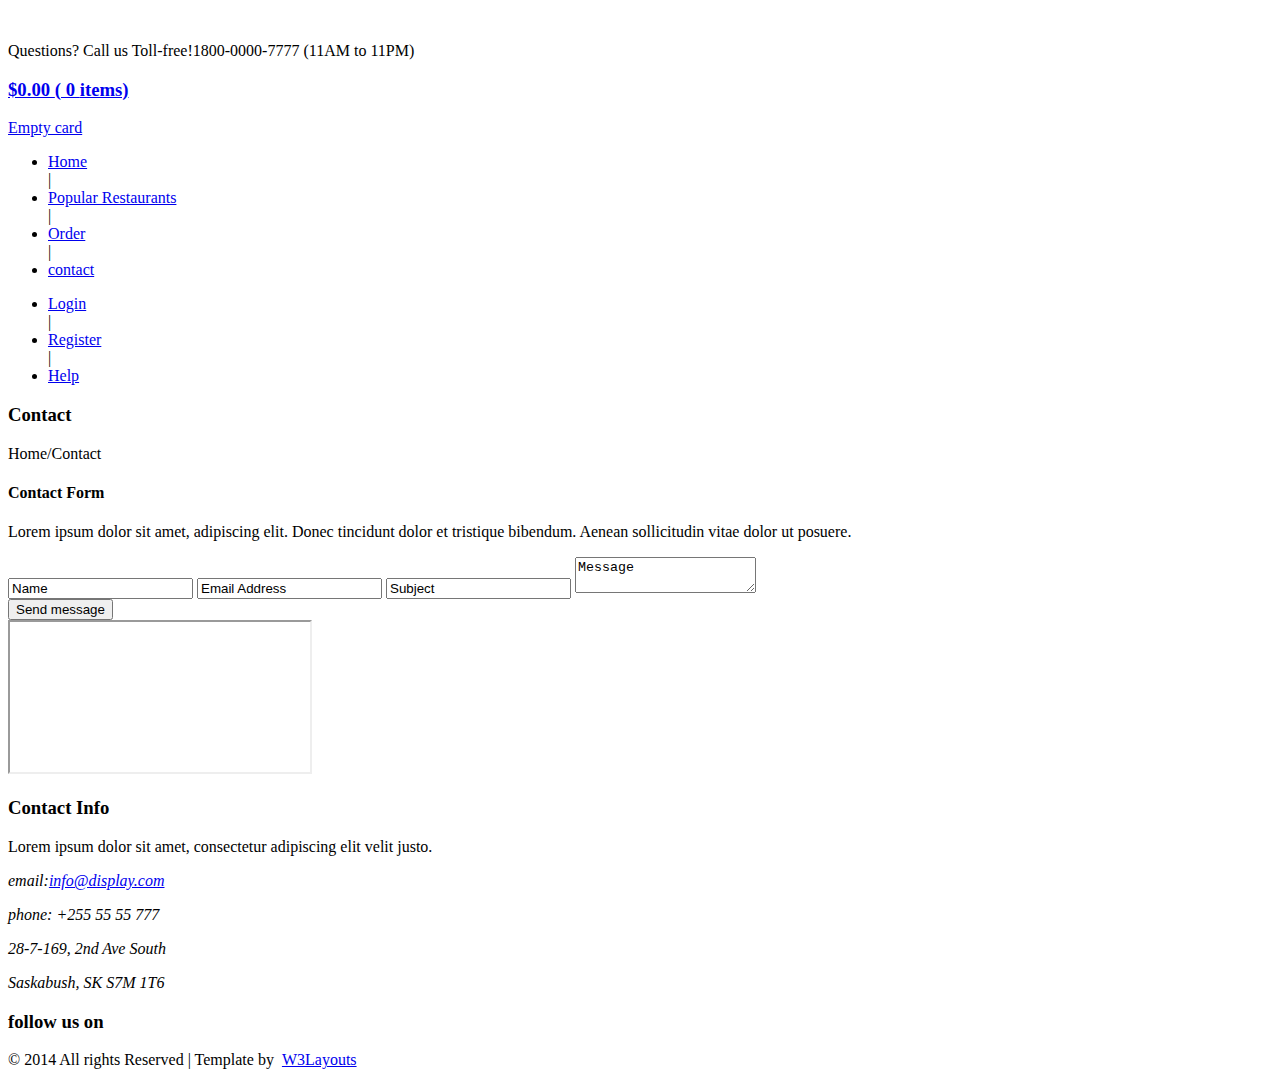
==== templates/contact.html @ 442859c3 "responsive pages" ====
<!--
Author: W3layouts
Author URL: http://w3layouts.com
License: Creative Commons Attribution 3.0 Unported
License URL: http://creativecommons.org/licenses/by/3.0/
-->
<!DOCTYPE html>
<html>
<head>
<title>Food_Template Bootstrap Responsive Website Template | Contact :: w3layouts</title>
<link href="/static/css/bootstrap.css" rel='stylesheet' type='text/css' />
<!-- jQuery (necessary for Bootstrap's JavaScript plugins) -->
<script src="/static/js/jquery.min.js"></script>
<!-- Custom Theme files -->
<link href="/static/css/style.css" rel="stylesheet" type="text/css" media="all" />
<!-- Custom Theme files -->
<meta name="viewport" content="width=device-width, initial-scale=1">
<script type="application/x-javascript"> addEventListener("load", function() { setTimeout(hideURLbar, 0); }, false); function hideURLbar(){ window.scrollTo(0,1); } </script>
<!--webfont-->
<link href='//fonts.googleapis.com/css?family=Source+Sans+Pro:200,300,400,600,700,900,200italic,300italic,400italic,600italic,700italic,900italic' rel='stylesheet' type='text/css'>
<link href='//fonts.googleapis.com/css?family=Lobster+Two:400,400italic,700,700italic' rel='stylesheet' type='text/css'>
<!--Animation-->
<script src="/static/js/wow.min.js"></script>
<link href="/static/css/animate.css" rel='stylesheet' type='text/css' />
<script>
	new WOW().init();
</script>
<script type="text/javascript" src="/static/js/move-top.js"></script>
<script type="text/javascript" src="/static/js/easing.js"></script>
<script type="text/javascript">
			jQuery(document).ready(function($) {
				$(".scroll").click(function(event){
					event.preventDefault();
					$('html,body').animate({scrollTop:$(this.hash).offset().top},1200);
				});
			});
		</script>
<script src="/static/js/simpleCart.min.js"> </script>
</head>
<body>
    <!-- header-section-starts -->
	<div class="header">
		<div class="container">
			<div class="top-header">
				<div class="logo">
					<a href="index"><img src="/static/images/logo.png" class="img-responsive" alt="" /></a>
				</div>
				<div class="queries">
					<p>Questions? Call us Toll-free!<span>1800-0000-7777 </span><label>(11AM to 11PM)</label></p>
				</div>
				<div class="header-right">
						<div class="cart box_1">
							<a href="checkout">
								<h3> <span class="simpleCart_total"> $0.00 </span> (<span id="simpleCart_quantity" class="simpleCart_quantity"> 0 </span> items)<img src="/static/images/bag.png" alt=""></h3>
							</a>
							<p><a href="javascript:;" class="simpleCart_empty">Empty card</a></p>
							<div class="clearfix"> </div>
						</div>
					</div>
				<div class="clearfix"></div>
			</div>
		</div>
			<div class="menu-bar">
			<div class="container">
				<div class="top-menu">
					<ul>
						<li><a href="index">Home</a></li>|
						<li><a href="restaurants">Popular Restaurants</a></li>|
						<li><a href="order">Order</a></li>|
						<li class="active"><a href="#contact" class="scroll">contact</a></li>
						<div class="clearfix"></div>
					</ul>
				</div>
				<div class="login-section">
					<ul>
						<li><a href="login">Login</a>  </li> |
						<li><a href="register">Register</a> </li> |
						<li><a href="#">Help</a></li>
						<div class="clearfix"></div>
					</ul>
				</div>
				<div class="clearfix"></div>
			</div>
		</div>
	<!-- header-section-ends -->
	<div class="contact-section-page">
		<div class="contact-head">
		    <div class="container">
				<h3>Contact</h3>
				<p>Home/Contact</p>
			</div>
		</div>
		<div class="contact_top">
			 		<div class="container">
			 			<div class="col-md-6 contact_left wow fadeInRight" data-wow-delay="0.4s">
			 				<h4>Contact Form</h4>
			 				<p>Lorem ipsum dolor sit amet, adipiscing elit. Donec tincidunt dolor et tristique bibendum. Aenean sollicitudin vitae dolor ut posuere.</p>
							  <form>
								 <div class="form_details">
					                 <input type="text" class="text" value="Name" onfocus="this.value = '';" onblur="if (this.value == '') {this.value = 'Name';}">
									 <input type="text" class="text" value="Email Address" onfocus="this.value = '';" onblur="if (this.value == '') {this.value = 'Email Address';}">
									 <input type="text" class="text" value="Subject" onfocus="this.value = '';" onblur="if (this.value == '') {this.value = 'Subject';}">
									 <textarea value="Message" onfocus="this.value = '';" onblur="if (this.value == '') {this.value = 'Message';}">Message</textarea>
									 <div class="clearfix"> </div>
									 <div class="sub-button wow swing animated" data-wow-delay= "0.4s">
									 	<input name="submit" type="submit" value="Send message">
									 </div>
						          </div>
						       </form>
					        </div>
					        <div class="col-md-6 company-right wow fadeInLeft" data-wow-delay="0.4s">
					        	<div class="contact-map">
			<iframe src="https://www.google.com/maps/embed?pb=!1m18!1m12!1m3!1d1578265.0941403757!2d-98.9828708842255!3d39.41170802696131!2m3!1f0!2f0!3f0!3m2!1i1024!2i768!4f13.1!3m3!1m2!1s0x54eab584e432360b%3A0x1c3bb99243deb742!2sUnited+States!5e0!3m2!1sen!2sin!4v1407515822047"> </iframe>
		</div>

	  <div class="company-right">
					        	<div class="company_ad">
							     		<h3>Contact Info</h3>
							     		<span>Lorem ipsum dolor sit amet, consectetur adipiscing elit velit justo.</span>
			      						<address>
											 <p>email:<a href="mailto:info@example.com">info@display.com</a></p>
											 <p>phone:  +255 55 55 777</p>
									   		<p>28-7-169, 2nd Ave South</p>
									   		<p>Saskabush, SK   S7M 1T6</p>

							   			</address>
							   		</div>
									</div>
									<div class="follow-us">
										<h3>follow us on</h3>
										<a href="#"><i class="facebook"></i></a>
										<a href="#"><i class="twitter"></i></a>
										<a href="#"><i class="google-pluse"></i></a>
									</div>


							 </div>
						</div>
					</div>

	</div>
	<!-- footer-section-starts -->
	<div class="footer">
		<div class="container">
			<p class="wow fadeInLeft" data-wow-delay="0.4s">&copy; 2014  All rights  Reserved | Template by &nbsp;<a href="http://w3layouts.com" target="target_blank">W3Layouts</a></p>
		</div>
	</div>
	<!-- footer-section-ends -->
	  <script type="text/javascript">
						$(document).ready(function() {
							/*
							var defaults = {
					  			containerID: 'toTop', // fading element id
								containerHoverID: 'toTopHover', // fading element hover id
								scrollSpeed: 1200,
								easingType: 'linear'
					 		};
							*/

							$().UItoTop({ easingType: 'easeOutQuart' });

						});
					</script>
				<a href="#" id="toTop" style="display: block;"> <span id="toTopHover" style="opacity: 1;"> </span></a>

</body>
</html>
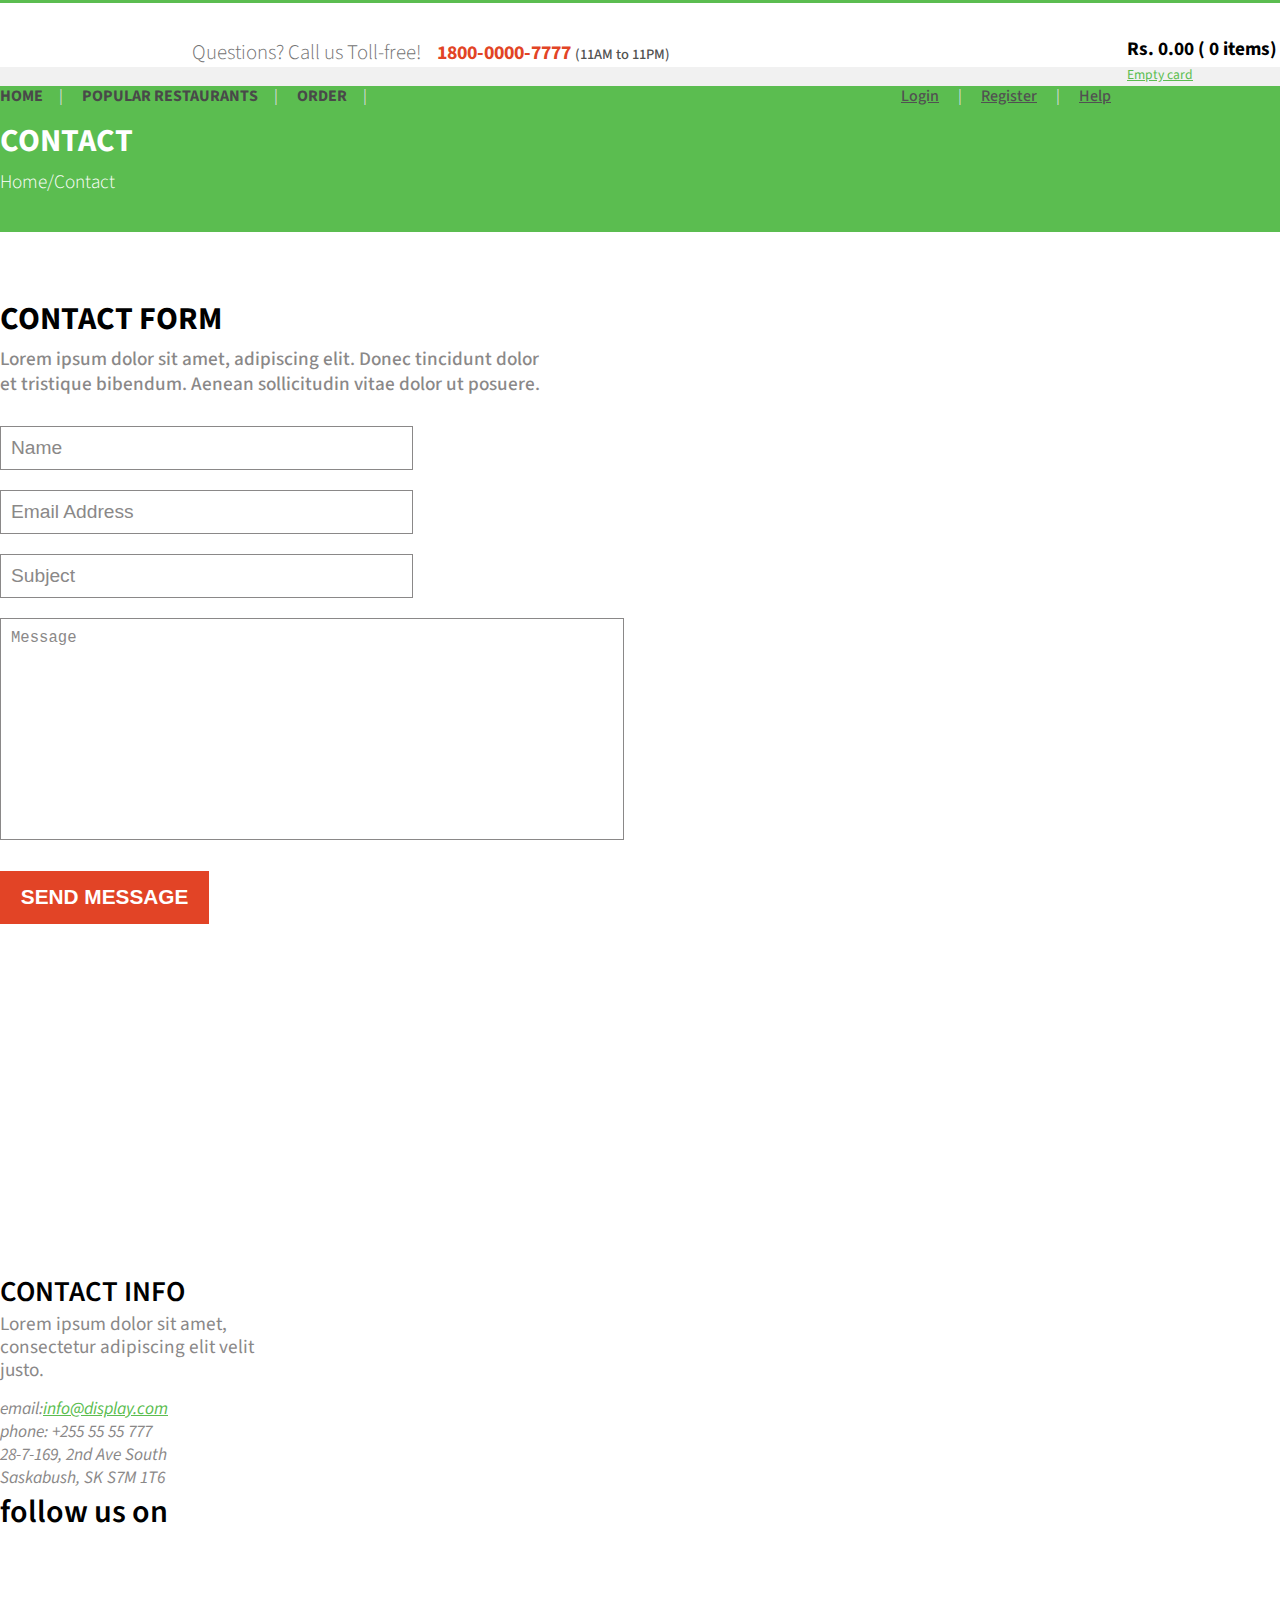
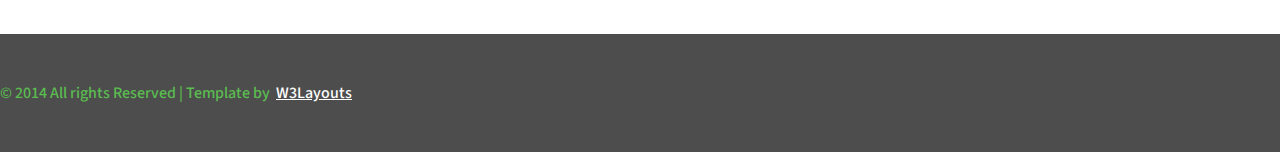
==== commit 6cd578ef: "Pre Final" ====
--- a/templates/contact.html
+++ b/templates/contact.html
@@ -35,7 +35,7 @@
 				});
 			});
 		</script>
-<script src="/static/js/simpleCart.min.js"> </script>
+<script src="/static/js/cookie.js"></script>
 </head>
 <body>
     <!-- header-section-starts -->
@@ -50,10 +50,24 @@
 				</div>
 				<div class="header-right">
 						<div class="cart box_1">
-							<a href="checkout">
-								<h3> <span class="simpleCart_total"> $0.00 </span> (<span id="simpleCart_quantity" class="simpleCart_quantity"> 0 </span> items)<img src="/static/images/bag.png" alt=""></h3>
+							<a href="/checkout">
+								<h3> Rs.<span class="simpleCart_total" id="simpleCart_total">
+									<script>
+										if(getCookie('totalAmnt') == '')
+											document.write("0.00");
+										else
+											document.write(getCookie('totalAmnt'));
+									</script>
+								</span> (<span id="simpleCart_quantity" class="simpleCart_quantity"> 
+										<script>
+										if(getCookie('orderList') == '')
+											document.write("0");
+										else
+											document.write($.parseJSON(getCookie('totalAmnt')).length);
+									</script>
+								 </span> items)<img src="/static/images/bag.png" alt=""></h3>
 							</a>
-							<p><a href="javascript:;" class="simpleCart_empty">Empty card</a></p>
+							<p><a href="javascript:emptyCart()" class="simpleCart_empty">Empty card</a></p>
 							<div class="clearfix"> </div>
 						</div>
 					</div>
--- a/static/css/style.css
+++ b/static/css/style.css
@@ -0,0 +1,4127 @@
+/*--
+Author: W3layouts
+Author URL: http://w3layouts.com
+License: Creative Commons Attribution 3.0 Unported
+License URL: http://creativecommons.org/licenses/by/3.0/
+--*/
+body{
+	padding:0;
+	margin:0;
+	font-family: 'Source Sans Pro', sans-serif;
+}
+body a{
+    transition:0.5s all;
+	-webkit-transition:0.5s all;
+	-moz-transition:0.5s all;
+	-o-transition:0.5s all;
+	-ms-transition:0.5s all;
+}
+input[type="button"],input[type="submit"]{
+	transition:0.5s all;
+	-webkit-transition:0.5s all;
+	-moz-transition:0.5s all;
+	-o-transition:0.5s all;
+	-ms-transition:0.5s all;
+}
+h1,h2,h3,h4,h5,h6{
+	margin:0;			   
+}	
+p{
+	margin:0;
+}
+ul{
+	margin:0;
+	padding:0;
+}
+label{
+	margin:0;
+}
+.header {
+	border-top: 3px solid #5BBD50;
+}
+.top-header{
+	padding:2em 0;
+}
+.logo{
+	float:left;
+}
+.queries{
+	float:left;
+	margin-left:15%;
+}
+.header-right li {
+  display: block;
+}
+.header-right li a {
+  text-decoration: none;
+  color: #fff;
+  font-size: 1.1em;
+  background:#D96B66;
+  padding: 0.4em 2em;
+  border-radius: 3px;
+    -webkit-border-radius: 3px;
+  -moz-border-radius: 3px;
+  -o-border-radius: 3px;
+  -ms-border-radius: 3px;
+  display:block;
+}
+.header-right li a:hover{
+  color: #fff;
+  background: #5fa022;
+}
+.header-right {
+  float: right;
+  vertical-align: middle;
+}
+.queries p{
+	color:#727272;
+	font-size:1.3em;
+	font-weight:300;
+	margin-top: 3px;
+}
+.box_1 h3 {
+	color: #000;
+	font-size: 1.2em;
+	margin-bottom: 0;
+	float: left;
+}
+.box_1 h3 img {
+	margin-left: 3px;
+}
+a.simpleCart_empty {
+	font-size: 0.85em;
+	color: #5BBD50;
+}
+.queries p span{
+	color:#E24425;
+	margin-left:0.8em;
+	font-weight:700;
+	font-size:0.95em;
+}
+.queries p label{
+	font-size:0.7em;
+	color:#515151;
+	font-weight:500;
+}
+.top-menu{
+	float:left;
+	color:#D9D9D9;
+}
+.login-section{
+	float:right;
+	color:#D9D9D9;
+}
+.top-menu ul li{
+	display:inline-block;
+	margin: 0 16px;
+}
+.top-menu ul li:first-child {
+	margin-left: 0;
+}
+.top-menu ul li a{
+	text-decoration:none;
+	margin:0.5em 0;
+	display:block;
+	color: #494949;
+	font-size:16px;
+	font-weight:700;
+	text-transform:uppercase;
+}
+.top-menu ul li.active a{
+	color:#5BBD50;
+}
+.top-menu ul li a:hover{
+	color:#5BBD50;
+}
+.login-section ul li{
+	display:inline-block;
+	margin: 0 16px;
+}
+.login-section ul li a{
+	margin:0.5em 0;
+	display:block;
+	color: #515151;
+	font-size:16px;
+	font-weight:500;
+}
+.login-section ul li a.active {
+	color:#5BBD50;
+}
+.login-section ul li a:hover{
+	color:#E24425;
+}
+.menu-bar{
+	background:#F1F1F1;
+	padding:0.6em 0;
+}
+.banner{
+	background: url("../images/banner.jpg") no-repeat;
+	min-height: 450px;
+	background-size: cover;
+	position: relative;
+}
+.banner-info-head h1{
+	color:#FFFFFF;
+	font-size:3em;
+	font-weight:100;
+}
+.srch{
+	margin:16px 18px;
+}
+.srch button{
+	cursor:pointer;
+	background:url('../images/img-sprite.png') no-repeat 0px -69px;
+	width:75px;
+	height:45px;
+	display:block;
+	border: none;
+	outline: none;
+	position: absolute;
+	bottom: 0;
+	right: 4%;
+}
+.main-search{
+	position:absolute;
+	bottom: -29%;
+    left: 69%;
+	display:block;
+	z-index:100;
+	background: #515151;
+	width:27%;
+	height:60px;
+	padding: 1% 1% 6% 1%;
+}
+.main-search:after {
+	content: '';
+	position: absolute;
+	left: 262px;
+	top:-10px;
+	border-left: 10px solid rgba(0, 0, 0, 0);
+	border-right: 10px solid rgba(0, 0, 0, 0);
+	border-bottom: 10px solid #515151;
+}
+.main-search form{
+	position:relative;
+	background:#fff;
+}
+.main-search input[type="text"],.main-search input[type="submit"]{
+	display:inline-block;
+	border:none;
+	color:#5d5d5d;
+	outline:none;
+	width:inherit;
+	padding:inherit;
+	font-size:14px;
+	margin:inherit;
+	-webkit-appearance: none;
+	margin:0;
+}
+.main-search input[type="text"]{
+	background:none;
+	padding:10px;
+	width:75%;
+}
+.main-search input[type="text"]:focus{
+	color:#5d5d5d;
+}
+.main-search input[type="submit"]{
+	position: absolute;
+	top:6px;
+	right:6px;
+	background:url('../images/img-sprite.png') no-repeat -365px -40px;
+	height: 25px;
+	width: 25px;
+	cursor:pointer;
+}
+.close{
+	position:absolute;
+	bottom:6px;
+	right: 265px;
+	color:#fff;
+	padding: 0px 20px 0px 0px;
+	cursor:pointer;
+}
+.line {
+	background: url(../images/line.png) no-repeat 66px 21px;
+	margin:0.5em 0 3.5em 0;
+}
+.line h2{
+    color:#FFFFFF;
+	font-family: 'Lobster Two', cursive;
+	font-size:2.6em;
+	font-weight:500;
+}
+.banner-info{
+	padding-top:8em;
+	position: relative;
+}
+.form-list ul li{
+	display:inline-block;
+	width: 30%;
+}
+.form-list input.text{
+	width:92%;
+	padding:0.6em 0.5em;
+	border:none;
+	outline:none;
+	color:#C0C0C0;
+	font-weight:400;
+	margin-top: 7px;
+	font-size:16px;
+	border-radius:5px;
+	-webkit-border-radius: 5px;
+	-moz-border-radius: 5px;
+	-o-border-radius: 5px;
+}
+.form-list span{
+	color:#FFFFFF;
+	font-size:19px;
+	font-weight:700;
+	display:block;
+}
+.ordering-section{
+	padding:4em 0;
+}
+.ordering-section-head h3{
+	color: #515151;
+	font-family: 'Lobster Two', cursive;
+	font-size: 2.6em;
+	font-weight: 500;
+}
+.dotted-line h4{
+	color:#E24425;
+	font-weight:300;
+	font-size:1.7em;
+	width:80%;
+	margin: 0 auto;
+}
+.dotted-line {
+	background: url(../images/dotted-line.png) no-repeat 176px 14px;
+	margin:1em 0 2.5em 0;
+}
+.ordering-section-grids {
+	margin-top: 6em;
+}
+.ordering-section-grid-process label{
+	position: absolute;
+	background: url("../images/img-sprite.png") no-repeat -230px -79px;
+	display: inline-block;
+	width: 80px;
+	height: 23px;
+	top: 98%;
+	right: -234%;;
+}
+.special-offers-section-head h4{
+	color: #515151;
+	font-family: 'Lobster Two', cursive;
+	font-size: 2em;
+	font-weight: 700;
+}
+.special-offers-section{
+	background:#F1F1F1;
+	padding:2em 0;
+}
+.top-restaurent-head h3{
+	color: #515151;
+	font-family: 'Lobster Two', cursive;
+	font-size: 2.1em;
+	font-weight: 700;
+}
+.popular-restaurents{
+	padding:4em 0;
+	background: #fff;
+}
+.top-restaurents{
+	padding:0;
+}
+.res-img-1 {
+	margin: 0 1.8em 0 0;
+	width: 45%;
+	float: left;
+}
+.res-img-2{
+	margin-bottom:1.7em;
+	float: left;
+}
+.top-restaurent-head {
+	background: url(../images/dotted-line-right.png) no-repeat 240px 18px;
+	margin: 0 0 3em 0;
+}
+.top-cuisine-head h3{
+	color: #515151;
+	font-family: 'Lobster Two', cursive;
+	font-size: 2.1em;
+	font-weight: 700;
+}
+.top-cuisine-head {
+	background: url(../images/dotted-line-right-wide.png) no-repeat 253px 18px;
+	margin: 0 0 3em 0;
+}
+.ordering-section-grid{
+	background: url("../images/order-section-bg.png") no-repeat;
+	min-height: 200px;
+	position:relative;
+	cursor: pointer;
+}
+.ordering-section-grid-process{
+	position:absolute;
+	top: -15%;
+	left: 22%;
+}
+.ordering-section-grid-process i.one{
+	width:65px;
+	height:65px;
+	background: url("../images/img-sprite.png") no-repeat 0px 0px;
+	display: inline-block;
+}
+.ordering-section-grid:hover i.one,.ordering-section-grid:hover i.two,
+.ordering-section-grid:hover i.three,.ordering-section-grid:hover i.four{
+	transform: rotateY(360deg);
+	-webkit-transform: rotateY(360deg);
+	-moz-transform: rotateY(360deg);
+	-o-transform: rotateY(360deg);
+	-webkit-transition: 0.8s;
+	-moz-transition: 0.8s;
+	-o-transition: 0.8s;
+	transition: 0.8s;
+}
+.ordering-section-grid-process i.two{
+	width:65px;
+	height:65px;
+	background: url("../images/img-sprite.png") no-repeat -65px 0px;
+	display: inline-block;
+}
+.ordering-section-grid-process i.three{
+	width:65px;
+	height:65px;
+	background: url("../images/img-sprite.png") no-repeat -130px 0px;
+	display: inline-block;
+}
+.ordering-section-grid-process i.four{
+	width:65px;
+	height:65px;
+	background: url("../images/img-sprite.png") no-repeat -195px 0px;
+	display: inline-block;
+}
+.ordering-section-grid-process i.one-icon{
+	width:45px;
+	height:45px;
+	background: url("../images/img-sprite.png") no-repeat -260px 0px;
+	display: inline-block;
+	margin-left:0.55em;
+}
+.ordering-section-grid-process i.two-icon{
+	width:45px;
+	height:45px;
+	background: url("../images/img-sprite.png") no-repeat -305px 0px;
+	display: inline-block;
+	margin-left:0.55em;
+}
+.ordering-section-grid-process i.three-icon{
+	width:45px;
+	height:45px;
+	background: url("../images/img-sprite.png") no-repeat -350px 0px;
+	display: inline-block;
+	margin-left:0.75em;
+}
+.ordering-section-grid-process i.four-icon{
+	width:45px;
+	height:45px;
+	background: url("../images/img-sprite.png") no-repeat -395px 0px;
+	display: inline-block;
+	margin-left:0.6em;
+}
+.ordering-section-grid-process p{
+	font-size:18px;
+	color: #fff;
+	font-weight: 700;
+	margin-top: 1.5em;
+	position:absolute;
+	left:-35%;
+	width:112px;
+	text-align: center;
+}
+.ordering-section-grid-process label{
+	
+}
+.ordering-section-grid-process span{
+	font-weight:300;
+	color:#5BBD50;
+	font-size:18px;
+}
+.top-cuisine-grid {
+	width: 22%;
+	float: left;
+	margin:0 3% 5% 0;
+}
+.top-cuisine-grid label{
+	padding: 7px 27px;
+	font-size: 17.37px;
+	color: #515151;
+	border: 1px solid #DBDBDB;
+	border-top:none;
+	background:#F1F1F1;
+	cursor:pointer;
+	border-bottom-left-radius: 4px;
+	border-bottom-right-radius: 4px;
+}
+.nth-grid{
+	margin-right:0;
+}
+.top-cuisine-grid:hover label{
+	background: #5BBD50;
+	color:#fff;
+}
+.nth-grid1{
+	margin-bottom:0;
+}
+.service-section-top-row{
+	padding:3em 0;
+}
+.service-section {
+	background: #fff;
+}
+.special-offers-section-grids {
+	padding-bottom: 6em;
+}
+.service-section-top-row{
+	border-top:2px solid #F1F1F1;
+	border-bottom:2px solid #F1F1F1;
+}
+.icon{
+	float:left;
+	margin-right:6%;
+	width:26%;
+}
+.icon-data{
+	float:left;
+	width: 68%;
+}
+.icon-data h4{
+	color:#5BBD50;
+	font-size:1.4em;
+	font-family: 'Lobster Two', cursive;
+	font-weight:700;
+	margin:0.8em 0 0.5em 0;
+}
+.service-section-bottom-row {
+	padding: 3em 0;
+}
+.service-section-top-row-grids{
+	background: url("../images/service-banner.jpg") no-repeat;
+	min-height: 136px;
+	background-size: cover;
+	position: relative;
+}
+.service-section-top-row-grid1 h3{
+	font-size:2.3em;
+	font-weight:500;
+	font-family: 'Lobster Two', cursive;
+	color:#FFCC00;
+	padding-top: 1em;
+}
+.service-section-top-row-grid2 i.arrow{
+	width: 25px;
+	height: 25px;
+	background: url("../images/img-sprite.png") no-repeat -341px -47px;
+	display: inline-block;
+	vertical-align: middle;
+}
+.service-section-top-row-grid2 ul li{
+	display:inline-block;
+	padding:2px 0;
+}
+.service-section-top-row-grid2{
+	padding-top:1.8em;
+}
+.service-section-top-row-grid2 ul li.lists{
+	color:#fff;
+	font-size:17px;
+	font-weight:700;
+}
+.service-section-top-row-grid3 {
+	margin-top: 0.8em;
+	padding:0;
+}
+.service-section-top-row-grid4{
+	padding-top:3.2em;
+}
+.service-section-top-row-grid4 input[type="submit"]{
+	outline: none;
+	border: 3px solid #fff;
+	background: #5BBD50;
+	color: #fff;
+	font-size: 18px;
+	font-weight: 700;
+	padding: 0.4em 1.3em;
+	border-radius: 5px;
+}
+.service-section-top-row-grid4 input[type="submit"]:hover{
+	border: 3px solid #5BBD50;
+	background:#C92C0E;
+}
+.icon-data p{
+	color:#8F8F8F;
+	font-weight:500;
+	font-size:15px;
+	line-height:1.2em;
+}
+.contact-section{
+	padding:3em 0;
+	background:#515151;
+}
+.contact-section-grid h4{
+	color:#FFFFFF;
+	font-size:1.5em;
+	font-weight:700;
+	font-family: 'Lobster Two', cursive;
+	margin-bottom:1.2em;
+}
+.contact-section-grid ul li{
+	display:inline-block;
+}
+.contact-section-grid ul {
+	border-bottom:1px dotted #9D9D9D;/*--888888*/
+}
+.contact-section-grid ul li i.point{
+	width:20px;
+	height:15px;
+	background: url("../images/img-sprite.png") no-repeat -260px -46px;
+	display: inline-block;
+	vertical-align: middle;
+	margin-right:5px;
+}
+.contact-section-grid ul li i.fb{
+	width:15px;
+	height:15px;
+	background: url("../images/img-sprite.png") no-repeat -280px -46px;
+	display: inline-block;
+	vertical-align: middle;
+	margin-right:5px;
+	border-radius: 3px;
+}
+.contact-section-grid ul li i.tw{
+	width:15px;
+	height:15px;
+	background: url("../images/img-sprite.png") no-repeat -295px -46px;
+	display: inline-block;
+	vertical-align: middle;
+	margin-right:5px;
+	border-radius: 3px;
+}
+.contact-section-grid ul li i.in{
+	width:15px;
+	height:15px;
+	background: url("../images/img-sprite.png") no-repeat -310px -46px;
+	display: inline-block;
+	vertical-align: middle;
+	margin-right:5px;
+	border-radius: 3px;
+}
+.contact-section-grid ul li i.gp{
+	width:15px;
+	height:15px;
+	background: url("../images/img-sprite.png") no-repeat -325px -46px;
+	display: inline-block;
+	vertical-align: middle;
+	margin-right:5px;
+	border-radius: 3px;
+}
+.contact-section-grid ul li.data{
+	color:#A9A9A9;
+	font-weight:600;
+	font-size:15px;
+	margin:0.6em 0;
+}
+.contact-section-grid ul li a{
+	color:#A9A9A9;
+}
+.contact-section-grid ul li a:hover{
+	color:#fff;
+}
+.contact-section-grid {
+	width: 24%;
+	margin-right: 1%;
+}
+.contact-section-grid p{
+	color:#8F8F8F;
+	font-weight:600;
+	font-size:16px;
+}
+.contact-section-grid input.text {
+	border: 2px solid #737373;
+	outline: none;
+	border-radius: 5px;
+	background:#515151;
+	padding:0.5em;
+	width:100%;
+	margin:1.5em 0;
+	color:#fff;
+}
+.contact-section-grid input[type="submit"]{
+	outline: none;
+	border:none;
+	background:#5BBD50;
+	color:#fff;
+	font-size:16px;
+	font-weight:700;
+	padding:0.4em 1.2em;
+	border-radius:5px;
+}
+.contact-section-grid input[type="submit"]:hover{
+	background:#5BDD4C;
+}
+
+/*-- orders-list --*/
+.orders {
+	padding: 3em 0;
+}
+.order-top h4 {
+	color: #1A1A1A;
+	font-size: 1.5em;
+	font-weight: 600;
+	margin-bottom: 1em;
+}
+.order-top p {
+  color: #6b6969;
+  font-size: 1em;
+  font-weight: 400;
+  line-height: 1.8em;
+  margin: 1em 0;
+}
+.order-top h6 {
+  color: #621622;
+  margin: 1em 0;
+}
+.order-top {
+  padding: 1.5em 0;
+  border-bottom: 1px dotted #5fa022;
+}
+.pre-top a {
+  color: #5B9922;
+  font-size: 1em;
+  font-weight: 600;
+  text-decoration: none;
+  display: inline-block;
+}
+.pre-top a:hover {
+  color: #E24425;
+}
+.pr-left {
+  float: left;
+  width: 50%;
+}
+.pr-right {
+  float: left;
+  width: 50%;
+  margin: 0.6em 0;
+}
+li.item-lists {
+  float: left;
+  width: 50%;
+}
+.order-top li {
+  display: inline-block;
+  vertical-align: middle;
+}
+/*-- orders-list --*/
+/*-- cart-page --*/
+.cart-items {
+	padding: 3em 0;
+}
+.cart-items h1 {
+  font-size: 1.85em;
+  margin-bottom:1.7em;
+}
+.cart-item {
+  width: 20%;
+  float: left;
+  margin-right: 5%;
+}
+.cart-item img {
+  width: 100%;
+}
+.close1, .close2,.close3 {
+  background: url('../images/close_1.png') no-repeat 0px 0px;
+  cursor: pointer;
+  width: 28px;
+  height: 28px;
+  position: absolute;
+  right: 0px;
+  top: 0px;
+  -webkit-transition: color 0.2s ease-in-out;
+  -moz-transition: color 0.2s ease-in-out;
+  -o-transition: color 0.2s ease-in-out;
+  transition: color 0.2s ease-in-out;
+}
+.cart-item-info {
+  width: 75%;
+  float: left;
+}
+.cart-item-info h3 {
+  font-size: 1em;
+  font-weight: 600;
+}
+.cart-item-info h3 a {
+  color: #000;
+}
+.cart-item-info h3 span {
+  display: block;
+  font-weight: 400;
+  font-size: 0.85em;
+  margin: 0.7em 0;
+}
+ul.qty {
+  padding: 0;
+  margin: 0;
+  list-style: none;
+}
+ul.qty li {
+  display: inline-block;
+  margin-right: 10%;
+}
+ul.qty li p {
+  font-size: 0.8125em;
+  color: #555;
+}
+.delivery {
+  margin-top: 3em;
+}
+.delivery p {
+  color: #A6A6A6;
+  font-size: 1em;
+  font-weight: 400;
+  float: left;
+}
+.delivery span {
+  color: #A6A6A6;
+  font-size: 1em;
+  font-weight: 400;
+  float: right;
+}
+.cart-sec {
+	margin-bottom: 3em;
+	background-color: #F9F9F9;
+	padding: 20px;
+}
+.cart-header,.cart-header2,.cart-header3 {
+  position: relative;
+}
+/*-- cart-page --*/
+.footer{
+	padding:3em 0;
+	background:#4D4D4D;
+}
+.footer p{
+	color:#5BBD50;
+	font-size:16px;
+	font-weight:500;
+}
+.footer a{
+	color:#FFF;
+}
+.footer a:hover{
+	color:#5BBD50;
+}
+#flexiselDemo3 {
+	display: none;
+}
+.nbs-flexisel-container {
+	position: relative;
+	max-width: 100%;
+}
+.nbs-flexisel-ul {
+	position: relative;
+	width: 9999px;
+	margin: 0px;
+	padding: 0px;
+	list-style-type: none;
+	text-align: center;
+}
+.nbs-flexisel-item {
+	float: left;
+	margin: 0px;
+	padding: 0px;
+	cursor: pointer;
+	position: relative;
+	line-height: 0px;
+	padding-right:30px;
+}
+.nbs-flexisel-item > img {
+	cursor: pointer;
+	position: relative;
+}
+/*** Navigation ***/
+.nbs-flexisel-nav-left, .nbs-flexisel-nav-right {
+	width: 45px;
+	height: 45px;
+	position: absolute;
+	cursor: pointer;
+	z-index: 100;
+	margin-top:10.4em;
+}
+.nbs-flexisel-nav-left {
+	left:35.5em;
+	background: url(../images/img-sprite.png) no-repeat -440px 0px;
+}
+.nbs-flexisel-nav-right {
+	right:37em;
+	background: url(../images/img-sprite.png) no-repeat -485px 0px;
+}
+.offer{
+	background:#fff;
+	padding:1.3em;
+	border-radius:6px;
+}
+.offer-image{
+	float:left;
+	width:49%;
+	margin-right: 5%;
+}
+.offer-text{
+	float:left;
+	width:46%;
+	text-align: left;
+	margin: 0.3em 0;
+	position:relative;
+}
+.offer-text  span{
+	width: 20px;
+	height: 15px;
+	background: url("../images/img-sprite.png") no-repeat -260px -58px;
+	display: inline-block;
+	position: absolute;
+	top: 85%;
+	right: 43%;
+}
+.offer-text h4{
+	color:#5BBD50;
+	font-weight:700;
+	font-size:17px;
+	margin-bottom:0.7em;
+}
+.offer-text p{
+	color:#8F8F8F;
+	font-weight:400;
+	font-size:15px;
+	line-height:1.2em;
+}
+.offer-text input[type="button"]{
+	padding: 1em 2.3em 1em 0.6em;
+	border:none;
+	outline:none;
+	border-radius:5px;
+	color:#fff;
+	background:#E24425;
+	font-size:15px;
+	font-weight:600;
+	text-transform:uppercase;
+	margin-top:1em;
+}
+.offer-text input[type="button"]:hover{
+	background:#5BBD50;
+}
+.m_3 {
+	text-align: center;
+	position: relative;
+}
+span.middle-dotted-line{
+	height: 1px;
+	width: 4em;
+	display: block;
+	background: #D8D5D5;
+	position: absolute;
+	left: 38.5em;
+	bottom: -246px;
+}
+#toTop {
+	display: none;
+	text-decoration: none;
+	position: fixed;
+	bottom: 10px;
+	right: 10px;
+	overflow: hidden;
+	width: 48px;
+	height: 48px;
+	border: none;
+	text-indent: 100%;
+	background: url("../images/to-top2.png") no-repeat 0px 0px;
+}
+/*login-page*/
+ul.breadcrumbs{
+	padding:0;
+	list-style:none;
+	float:left;
+}
+ul.breadcrumbs li{
+	display:inline-block;
+	font-size:0.8125em;
+	color:#999;
+}
+ul.breadcrumbs li.women{
+	background:#faef03;
+	padding:3px;
+}
+ul.previous{
+	padding:0;
+	list-style:none;
+	float:right;
+}
+ul.previous li a{
+	color:#999;
+	font-size:0.8125em;
+}
+.dreamcrub{
+	margin:2em 0;
+	font-family: 'Roboto', sans-serif;
+}
+.mens-toolbar {
+	font-family: 'Roboto', sans-serif;
+	margin-bottom: 2em;
+}
+.mens-toolbar .sort {
+	float: left;
+	width: 20.5%;
+}
+.sort-by {
+	color:#000;
+	font-size: 0.8125em;
+	text-transform: uppercase;
+}
+.sort-by label{
+	font-weight:normal;
+}
+.mens-toolbar .pages {
+	float: right;
+	margin: 0;
+}
+ul.women_pagenation.dc_paginationA.dc_paginationA06 {
+	float:right;
+	padding:0;
+	list-style:none;
+}
+.pages{
+	float:right;
+}
+.pages .limiter {
+	color: #000;
+	font-size: 0.8125em;
+	text-transform: uppercase;
+}
+.pages .limiter select {
+	padding: 0;
+	margin: 0 0 1px;
+	vertical-align: middle;
+}
+ul.women_pagenation li {
+	float: left;
+	margin: 0px;
+	margin-left: 5px;
+	padding: 0px;
+	list-style:none;
+}
+ul.women_pagenation li a {
+	color:#000;
+	display: block;
+	padding:4px 8px;
+	text-decoration: none;
+	font-size: 0.8125em;
+	text-transform:uppercase;
+}
+ul.women_pagenation li.active a{
+	background:#26d2fc;
+	color:#fff;
+}
+ul.women_pagenation li a:hover{
+	background:#26d2fc;
+	color:#fff;
+}
+.limiter.visible-desktop label{
+	font-weight:normal;
+	margin:0;
+}
+.pages .limiter label {
+	vertical-align: middle;
+}
+.category{
+	margin-top:2em;
+	font-family: 'Roboto', sans-serif;
+}
+ul.category_nav{
+	padding:0;
+	list-style:none;
+	background:#81e6fe;
+}
+ul.category_nav li {
+	padding-left: 1.5em;
+}
+ul.category_nav li a {
+	color: #333;
+	font-size: 0.85em;
+	text-transform: uppercase;
+	font-weight: bold;
+	display: block;
+	padding: 10px 15px;
+}
+ul.category_nav li:hover {
+	background: #333;
+	color: #fff;
+}
+ul.category_nav li a:hover {
+	color:#fff;
+	text-decoration:none;
+}
+/*--single--*/
+.singel_right {
+	margin-top: 3em;
+}
+.span_1_of_a1 {
+	width: 36.2%;
+}
+.labout {
+	display: block;
+	float: left;
+	margin: 0 3.6% 0 0;
+}
+.single {
+	background: url(../images/single.jpg)no-repeat center top;
+	background-size: 100% 100%;
+	-webkit-background-size: cover;
+	-moz-background-size: cover;
+	-o-background-size: cover;
+	background-size: cover;
+	background-position: center;
+}
+.cont1 {
+	display: block;
+	float: left;
+}
+.span_2_of_a1 {
+	width:60.1%;
+	font-family: 'Roboto', sans-serif;
+}
+.span_2_of_a1 h1{
+	color:#333;
+	text-transform:uppercase;
+	font-size:1.7em;
+	font-weight:bold;
+}
+ul.rating{
+	padding:0;
+	list-style:none;
+}
+ul.rating li{
+	float: left;
+}
+ul.rating li a{
+	color: #08080B;
+	padding: 0.1em 0;
+	font-size: 0.8em;
+	transition: 0.5s all;
+	-webkit-transition: 0.5s all;
+	-moz-transition: 0.5s all;
+	-o-transition: 0.5s all;
+}
+ul.rating li a:hover, .price_single a:hover, ul.size li a:hover{
+	color:#ee4a02;
+	text-decoration:none;
+}
+.product-rate label {
+	width: 54px;
+	height: 24px;
+	display: inline-block;
+	background: url(../images/img-sprite.png) no-repeat -155px -56px;
+	margin-right: 5px;
+}
+.price_single {
+	font-size:1.3em;
+	margin: 0.5em 0 1.5em;
+}
+span.reducedfrom {
+	text-decoration: line-through;
+	margin-right: 3%;
+	color: #555;
+}
+span.actual {
+	color:#ee4a02;
+	font-size: 1em;
+	margin-right: 5%;
+}
+.price_single a {
+	color: #999;
+	font-size: 13px;
+}
+h2.quick{
+	color:#555;
+	font-size:0.85em;
+	text-transform:uppercase;
+}
+p.quick_desc{
+	color:#999;
+	font-size:0.8125em;
+	line-height:1.8em;
+}
+ul.size{
+	padding:0;
+	list-style:none;
+	margin-top:2em;
+}
+ul.size h3{
+	color: #555;
+	font-size: 0.85em;
+	text-transform: uppercase;
+}
+ul.size li {
+	display: inline-block;
+	margin: 0 10px 0 0;
+}
+ul.size li a {
+	color: #555;
+	font-size: 0.8125em;
+	background:#fff;
+	padding: 5px 10px;
+}
+ul.product-qty{
+	padding:0;
+	list-style:none;
+}
+.product-qty span {
+	color: #555;
+	font-size: 0.85em;
+	padding-bottom: 0.5em;
+	display: block;
+	text-transform: uppercase;
+	margin-top: 2em;
+}
+.product-qty select {
+	border: 1px solid #eee;
+	padding: 0.5em;
+	font-size: 1em;
+	outline: none;
+}
+.product-qty option {
+	border: 1px solid #EEE;
+}
+.btn_form form input[type="submit"] {
+	cursor: pointer;
+	border: none;
+	outline: none;
+	display: inline-block;
+	font-size: 1em;
+	padding: 13px 20px;
+	background: #fb4d01;
+	color: #FFF;
+	text-transform: uppercase;
+	-webkit-transition: all 0.3s ease-in-out;
+	-moz-transition: all 0.3s ease-in-out;
+	-o-transition: all 0.3s ease-in-out;
+	transition: all 0.3s ease-in-out;
+	margin-top: 2em;
+}
+.btn_form form input[type="submit"]:hover{
+	background: #ee4a02;
+}
+h3.like, h3.recent{
+	color: #333;
+	font-size: 1.7em;
+	text-transform: uppercase;
+	font-family: 'Roboto', sans-serif;
+	font-style: italic;
+	font-weight: bold;
+	margin-bottom: 1em;
+}
+h3.recent{
+	padding-top:2em;
+}
+#flexiselDemo1, #flexiselDemo3 {
+	display: none;
+}
+.nbs-flexisel-container {
+	position: relative;
+	max-width: 100%;
+}
+.nbs-flexisel-ul {
+	position: relative;
+	width: 9999px;
+	margin: 0px;
+	padding: 0px;
+	list-style-type: none;
+	text-align: center;
+}
+.nbs-flexisel-inner {
+	overflow: hidden;
+	margin: 0 auto;
+}
+.nbs-flexisel-item > img {
+	cursor: pointer;
+	position: relative;
+	margin-top:10px;
+	margin-bottom: 10px;
+	max-width:350px;
+	max-height:500px;
+}
+.grid-flex{
+	margin:10px 0 20px 0;
+	font-family: 'Roboto', sans-serif;
+}
+.nbs-flexisel-item a {
+	color: #000;
+	font-size:0.8125em;
+	text-transform:uppercase;
+}
+.nbs-flexisel-item a:hover{
+	color:#555;
+}
+.nbs-flexisel-item > img {
+	cursor: pointer;
+	positon: relative;
+}
+/*** Navigation ***/
+.nbs-flexisel-nav-left {
+	left: 481px;
+	background: url(../images/img-sprite.png) no-repeat -440px 0px;
+}
+/******** SAP ************/
+.sap_tabs{
+	clear:both;
+	padding: 1em 0 4em;
+	font-family: 'Roboto', sans-serif;
+}
+.facts {
+	border: 1px solid #E6E6E6;
+}
+.top1{
+	margin-top: 2%;
+}
+.resp-tabs-list {
+	width: 100%;
+	list-style: none;
+	padding: 0;
+}
+.resp-tab-item:first-child{
+	border-left:none;
+}
+.resp-tab-item{
+	color: #777;
+	font-size: 0.8125em;
+	cursor: pointer;
+	padding: 12px 10px;
+	display: inline-block;
+	margin: 0;
+	text-align: center;
+	list-style: none;
+	float: left;
+	outline: none;
+	-webkit-transition: all 0.3s ease-out;
+	-moz-transition: all 0.3s ease-out;
+	-ms-transition: all 0.3s ease-out;
+	-o-transition: all 0.3s ease-out;
+	transition: all 0.3s ease-out;
+	text-transform: uppercase;
+}
+.resp-tab-item:hover {
+	text-shadow: none;
+	color: #F27141;
+}
+.resp-tab-active{
+	background:#26d2fc;
+	text-shadow: none;
+	color:#000;
+}
+.resp-tabs-container {
+	padding: 0px;
+	clear: left;
+}
+h2.resp-accordion {
+	cursor: pointer;
+	padding: 5px;
+	display: none;
+}
+.resp-tab-content {
+	display: none;
+}
+.resp-content-active, .resp-accordion-active {
+   display: block;
+}
+h2.resp-accordion {
+	font-size:1em;
+	margin: 0px;
+	padding: 10px 15px;
+	background:#f77462;
+	margin:10px 0;
+	color:#fff;
+}
+h2.resp-accordion:hover{
+	background:#6CC5D9;
+	text-shadow: none;
+	color: #FFF;
+}
+@media only screen and (max-width:480px) {
+.sap_tabs{
+	padding-top:0;
+}
+.resp-tabs-container{
+	padding:10px;
+}
+ul.resp-tabs-list {
+  	display: none;
+}
+h2.resp-accordion {
+  	display: block;
+}
+.resp-vtabs .resp-tab-content {
+  	border: 1px solid #C1C1C1;
+}
+.resp-vtabs .resp-tabs-container {
+	border: none;
+	float: none;
+	width: 100%;
+	min-height: initial;
+	clear: none;
+}
+.resp-accordion-closed {
+	display: none !important;
+}
+}
+ul.tab_list{
+	list-style: none;
+	padding:1em;
+}
+ul.tab_list li {
+	margin-bottom: 10px;
+}
+ul.tab_list li a {
+	color: #888;
+	font-size: 0.8125em;
+	line-height: 1.8em;
+	vertical-align: top;
+	text-decoration: none;
+}
+ul.tab_list li a:hover {
+	color:#333;
+}
+/*--contact--*/
+p.comment-form-author {
+	margin-bottom: 2em;
+}
+.contact-form label {
+	display: block;
+	font-size: 0.8125em;
+	color: #000;
+	text-transform: uppercase;
+}
+.contact-form input[type="text"] {
+	padding: 10px;
+	width: 95%;
+	color: #9198A3;
+	font-size: 0.8125em;
+	background: #fff;
+	outline: none;
+	display: block;
+	border: 1px solid #eee;
+}
+.contact-form textarea {
+	padding: 10px;
+	display: block;
+	width: 95%;
+	background: #fff;
+	border: 1px solid #eee;
+	outline: none;
+	color: #9198A3;
+	font-size: 0.8125em;
+	-webkit-appearance: none;
+	resize: none;
+	height: 150px;
+}
+.contact-form input[type="submit"] {
+	display: inline-block;
+	padding: 13px 25px;
+	background: #fb4d01;
+	color: #FFF;
+	font-size: 1em;
+	line-height: 18px;
+	text-transform: uppercase;
+	border: none;
+	outline: none;
+	transition: 0.2s;
+	-webkit-transition: 0.2s;
+	-moz-transition: 0.2s;
+	-o-transition: 0.2s;
+}
+.contact-form input[type="submit"]:hover{
+	background:#26d2fc;	
+}
+.map{
+	position:relative;
+}
+.contact_logo{
+	position:absolute;
+	left:18em;
+	top:2em;
+}
+.lcontact {
+	display: block;
+	float: left;
+	margin: 0 3.6% 0 0;
+}
+.span_1_of_contact{
+	width:60.1%;
+	font-family: 'Roboto', sans-serif;
+}
+.span_2_of_contact_right {
+	width:36.2%;
+	font-family: 'Roboto', sans-serif;
+}
+.contact_grid{
+	display: block;
+	float: left;
+}
+.span_2_of_contact_right h3{
+	font-size:1em;
+	font-weight:bold;
+	color:#000;
+	margin-bottom: 1.5em;
+}
+i.pin_icon{
+	width: 20px;
+	height: 25px;
+	background: url(../images/img-sprite.png)no-repeat -150px -123px;
+	float:left;
+	margin-right: 10px;
+}
+i.phone{
+	width: 20px;
+	height: 25px;
+	background: url(../images/img-sprite.png)no-repeat -189px -126px;
+	float: left;
+	margin-right: 10px;
+}
+i.mail{
+	width: 20px;
+	height: 25px;
+	background: url(../images/img-sprite.png)no-repeat -229px -126px;
+	float: left;
+	margin-right: 10px;
+}
+.contact_address, .contact_email {
+	overflow: hidden;
+	font-size: 0.8125em;
+	color: #999;
+	line-height: 1.5em;
+}
+.contact_email{
+	cursor:pointer;
+}
+.contact_email:hover{
+	color:#000;
+}
+.address{
+	margin-bottom:1em;
+}
+/*--login--*/
+.login-left {
+	padding: 0;
+}
+.login-left h3, .login-right h3 {
+	color:#000;
+	font-size: 1.5em;
+	padding-bottom: 0.5em;
+	font-weight:600;
+}
+.login-left p, .login-right p {
+	color: #555;
+	display: block;
+	font-size: 1.1em;
+	margin: 0 0 2em 0;
+	line-height: 1.5em;
+}
+.acount-btn {
+	background: #E24425;
+	color: #FFF;
+	font-size: 1em;
+	padding: 0.7em 1.2em;
+	transition: 0.5s all;
+	-webkit-transition: 0.5s all;
+	-moz-transition: 0.5s all;
+	-o-transition: 0.5s all;
+	display: inline-block;
+	text-transform: uppercase;
+}
+.acount-btn:hover, .login-right input[type="submit"]:hover{
+	background:#5BBD50;
+	text-decoration:none;
+	color:#fff;
+}
+.login-right form {
+	padding: 1em 0;
+}
+.login-right form div {
+	padding: 0 0 2em 0;
+}
+.login-right span {
+	color: #555;
+	font-size:1em;
+	padding-bottom: 0.2em;
+	display: block;
+	text-transform: uppercase;
+}
+.login-right input[type="text"],.login-right input[type="password"] {
+	border: 1px solid #EEE;
+	outline-color:#fb4d01;
+	width: 96%;
+	font-size:0.8125em;
+	padding: 0.5em;
+}
+.login-right input[type="submit"] {
+	background: #E24425;
+	color: #FFF;
+	font-size: 1em;
+	padding: 0.7em 1.2em;
+	transition: 0.5s all;
+	-webkit-transition: 0.5s all;
+	-moz-transition: 0.5s all;
+	-o-transition: 0.5s all;
+	display: inline-block;
+	text-transform: uppercase;
+	border:none;
+	outline:none;
+}
+a.forgot {
+	font-size: 1em;
+	margin-right: 11px;
+}
+ul.breadcrumbs{
+	padding:0;
+	list-style:none;
+	float:left;
+}
+ul.breadcrumbs li{
+	display:inline-block;
+	font-size:1.1em;
+	color:#000;
+}
+ul.breadcrumbs li.women{
+	background:#5BBD50;
+	padding:3px;
+}
+ul.previous{
+	padding:0;
+	list-style:none;
+	float:right;
+}
+ul.previous li a{
+	color:#999;
+	font-size:1.1em;
+}
+.dreamcrub{
+	margin:2em 0 5em 0;
+	font-family: 'Roboto', sans-serif;
+}
+.mens-toolbar {
+	font-family: 'Roboto', sans-serif;
+	margin-bottom: 2em;
+}
+.mens-toolbar .sort {
+	float: left;
+	width: 20.5%;
+}
+.sort-by {
+	color:#000;
+	font-size: 0.8125em;
+	text-transform: uppercase;
+}
+.sort-by label{
+	font-weight:normal;
+}
+.mens-toolbar .pages {
+	float: right;
+	margin: 0;
+}
+ul.women_pagenation.dc_paginationA.dc_paginationA06 {
+	float:right;
+	padding:0;
+	list-style:none;
+}
+.pages{
+	float:right;
+}
+.pages .limiter {
+	color: #000;
+	font-size: 0.8125em;
+	text-transform: uppercase;
+}
+.pages .limiter select {
+	padding: 0;
+	margin: 0 0 1px;
+	vertical-align: middle;
+}
+ul.women_pagenation li {
+	float: left;
+	margin: 0px;
+	margin-left: 5px;
+	padding: 0px;
+	list-style:none;
+}
+ul.women_pagenation li a {
+	color:#000;
+	display: block;
+	padding:4px 8px;
+	text-decoration: none;
+	font-size: 0.8125em;
+	text-transform:uppercase;
+}
+ul.women_pagenation li.active a{
+	background:#26d2fc;
+	color:#fff;
+}
+ul.women_pagenation li a:hover{
+	background:#26d2fc;
+	color:#fff;
+}
+.login-page {
+	padding: 2em 0;
+}
+/*--register--*/
+.register{
+	padding:3em 0 5em 0;
+}
+.register-top-grid h3, .register-bottom-grid h3 {
+	color:#000000;
+	font-size: 1.4em;
+	padding-bottom: 15px;
+	margin: 0;
+	font-weight: 600;
+}
+.register-top-grid div, .register-bottom-grid div {
+	width: 48%;
+	float: left;
+	margin: 10px 0;
+}
+.register-top-grid span, .register-bottom-grid span {
+	color:#555;
+	font-size: 1.1em;
+	padding-bottom: 0.2em;
+	display: block;
+	text-transform: uppercase;
+}
+.main {
+	background: #F8F8F8;
+}
+.register-top-grid input[type="text"], .register-bottom-grid input[type="password"] {
+	border: 1px solid #EEE;
+	outline-color:#FF5B36;
+	width: 96%;
+	font-size: 1em;
+	padding: 0.5em;
+}
+.checkbox {
+	margin-bottom: 4px;
+	padding-left: 27px;
+	font-size: 1.1em;
+	line-height: 27px;
+	cursor: pointer;
+}
+.checkbox {
+	float: left;
+	position: relative;
+	font-size: 0.85em;
+	color:#555;
+}
+.checkbox:last-child {
+	margin-bottom: 0;
+}
+.news-letter {
+	color: #555;
+	font-weight:600;
+	font-size: 0.85em;
+	margin-bottom: 1em;
+	display: block;
+	text-transform: uppercase;
+	transition: 0.5s all;
+	-webkit-transition: 0.5s all;
+	-moz-transition: 0.5s all;
+	-o-transition: 0.5s all;
+	clear: both;
+}
+.checkbox i {
+	position: absolute;
+	bottom: 5px;
+	left: 0;
+	display: block;
+	width:20px;
+	height:20px;
+	outline: none;
+	border: 2px solid #D2CF99;
+}
+.checkbox input + i:after {
+	content: '';
+	background: url("../images/tick1.png") no-repeat 1px 2px;
+	top: -1px;
+	left: -1px;
+	width: 15px;
+	height: 15px;
+	font: normal 12px/16px FontAwesome;
+	text-align: center;
+}
+.checkbox input + i:after {
+	position: absolute;
+	opacity: 0;
+	transition: opacity 0.1s;
+	-o-transition: opacity 0.1s;
+	-ms-transition: opacity 0.1s;
+	-moz-transition: opacity 0.1s;
+	-webkit-transition: opacity 0.1s;
+}
+.checkbox input {
+	position: absolute;
+	left: -9999px;
+}
+.checkbox input:checked + i:after {
+	opacity: 1;
+}
+.news-letter:hover {
+	color:#00BFF0;
+}
+.register-but{
+	margin-top:1em;
+}
+.register-but form input[type="submit"] {
+	background:#E24425;
+	color: #FFF;
+	font-size: 1.2em;
+	padding: 0.6em 2em;
+	transition: 0.5s all;
+	-webkit-transition: 0.5s all;
+	-moz-transition: 0.5s all;
+	-o-transition: 0.5s all;
+	display: inline-block;
+	text-transform: uppercase;
+	border:none;
+	outline:none;
+}
+.register-but input[type="submit"]:hover {
+	background:#5BBD50;
+}
+div.register-bottom-grid {
+	margin-top:3em;
+}
+/*--checkout--*/
+h4.title {
+	color: #555;
+	margin-bottom: 0.5em;
+	font-size:1em;
+	line-height: 1.2;
+	font-weight: normal;
+	margin-top: 0px;
+	letter-spacing: -1px;
+	text-transform: uppercase;
+	border-bottom: 1px solid #DFDDDD;
+	padding-bottom: 13px;
+}
+/*--contact-page--*/
+.contact-head {
+	padding: 3.2em 0;
+	background: #5BBD50;
+}
+.contact-head h3 {
+	text-align: left;
+	color: #fff;
+	font-size: 2em;
+	text-transform: uppercase;
+	font-weight: 700;
+}
+.contact_top {
+	padding:4em 0 3em 0;
+}
+.contact-head h3 {
+	text-align: left;
+	color: #fff;
+	font-size: 2em;
+	text-transform: uppercase;
+	font-weight: 700;
+}
+.contact-head p {
+	text-align: left;
+	color: #fff;
+	font-size: 1.2em;
+	font-weight: 300;
+	margin: 0.2em auto;
+}
+.contact-top h3 {
+	color: #FFF;
+	font-size: 1em;
+	text-transform: uppercase;
+	font-weight: 400;
+	margin: 0 0 1em;
+}
+.contact_left p{
+	color:#999;
+	font-size:0.85em;
+	line-height:1.5em;
+	margin-bottom: 1em;
+}
+.contact_left p span{
+	cursor:pointer;
+	color:#2aacc8;
+}
+.contact_left p span:hover{
+	text-decoration:underline;
+}
+.form_details input[type="text"], .form_details textarea {
+	padding: 10px;
+	width: 65%;
+	font-size: 1.2em;
+	margin: 10px 0px;
+	border: 1px solid #8A8888;
+	color: #8A8888;
+	background: none;
+	-webkit-appearance: none;
+	float: left;
+	outline: none;
+	font-weight: 500;
+}
+.form_details textarea:hover {
+	border: 1px solid #5BBD50;
+}
+.form_details input[type="text"]:hover{
+	border: 1px solid #5BBD50;
+}
+.form_details textarea {
+	height:200px;
+	resize:none;
+	width:100%;
+}
+.form_details input[type="submit"] {
+	margin-top:1em;
+	color: #fff;
+	font-size: 1.3em;
+	padding: 0.7em 1em;
+	-webkit-appearance:none;
+	text-transform: uppercase;
+	display: inline-block;
+	-webkit-transition: all 0.3s ease-out;
+	-moz-transition: all 0.3s ease-out;
+	-ms-transition: all 0.3s ease-out;
+	-o-transition: all 0.3s ease-out;
+	transition: all 0.3s ease-out;
+	font-weight:600;
+	border:none;
+	text-transform:uppercase;
+	outline: none;
+	cursor: pointer;
+	background:#E24426;
+}
+.form_details input[type="submit"]:hover {
+ 	text-decoration: none;
+	color: #fff;
+	background: #5BBD50;
+
+}
+.sub-button {
+	margin-bottom: 25px;
+}
+.company_ad {
+	margin-top: 2em;
+}
+.contact_left h4{
+	font-size: 2em;
+	text-transform: uppercase;
+	color: #000000;
+	font-weight: 700;
+	margin-bottom: 5px;
+}
+.contact_left p{
+	text-align: left;
+	color: #8A8888;
+	font-size: 1.2em;
+	font-weight: 500;
+	width: 90%;
+	line-height: 1.3em;
+}
+.company_ad h3{
+	font-size:1.8em;
+	text-transform: uppercase;
+	color:#000000;
+	font-weight:600;
+}
+.company_ad span{
+	font-size: 1.2em;
+	line-height: 1.2em;
+	color:#8A8888;
+	font-weight: 400;
+}
+.company_ad p{
+	font-size: 1.1em;
+	line-height: 1.3em;
+	color: #8A8888;
+}
+address {
+	margin-top: 1em;
+}
+.company_ad p a{
+	color:#5BBD50;
+}
+.company_ad lable{
+	font-size: 1em;
+	line-height: 1.2em;
+	color: #2ECC71;
+	margin-left: 2px;
+}
+.contact-map iframe {
+	min-height: 285px;
+	width: 100%;
+	border: none;
+}
+.contact_left {
+	padding: 0;
+	width: 47%;
+	margin-right: 5%;
+}
+.company-right {
+	padding: 0;
+	width: 48%;
+}
+.follow-us  h3 {
+	font-weight: 600;
+	font-size: 2em;
+	font-family: 'Source Sans Pro', sans-serif;
+}
+.follow-us i{
+	width:45px;
+	height:45px;
+	background: url("../images/img-sprite.png") no-repeat 0px 0px;
+	display: inline-block;
+}
+.follow-us i:hover{
+	width:45px;
+	height:45px;
+	background: url("../images/img-sprite.png") no-repeat 0px 0px;
+	display: inline-block;
+	opacity:0.5;
+}
+.follow-us i.facebook{
+	background-position:-79px -69px;
+}
+.follow-us i.facebook:hover{
+	background-position:-79px -69px;
+}
+.follow-us i.twitter{
+	background-position:-124px -69px;
+}
+.follow-us i.twitter:hover{
+	background-position:-124px -69px;
+}
+.follow-us i.google-pluse{
+	background-position:-169px -69px;
+}
+.follow-us i.google-pluse:hover{
+	background-position:-169px -69px;
+}
+/*--order-page--*/
+.car_wrap {
+	position: relative;
+	margin: 0 -10px;
+	overflow: hidden;
+	padding: 4em 0;
+}
+.content.page1 .car_wrap h2 {
+	padding-left: 10px;
+	padding-top: 23px;
+	padding-bottom: 3px;
+}
+.carousel1 {
+	height: 249px;
+}
+.carousel1 li {
+	float: left;
+	width: 240px !important;
+	font-size: 12px;
+	list-style-type:none;
+}
+.carousel1 li >div {
+	padding: 0 10px;
+}
+.carousel1 li .price {
+	display: inline-block;
+	background: #699440;
+	color: #fff;
+	min-width: 41px;
+	height: 38px;
+	border-radius: 4px;
+	font: 20px/36px 'Lobster', cursive;
+	text-align: center;
+	margin-top: 15px;
+}
+.carousel1 li span {
+	line-height: 16px;
+}
+.carousel1 img {
+	box-shadow: 2px 2px 3px #ddd;
+	padding: 4px;
+	background: #fff;
+	border: 1px solid #e6e4e4;
+	-moz-box-sizing: border-box;
+    -webkit-box-sizing: border-box;
+    -o-box-sizing: border-box;
+    box-sizing: border-box;
+    margin-bottom: 19px;
+}
+.prev {
+	background: url(../images/prevnext.png) 0 bottom no-repeat;
+	display: block;
+	position: absolute;
+	right: 42px;
+	top: 15%;
+	width: 32px;
+	z-index: 999;
+	height: 30px;
+}
+.prev:hover {
+	background-position: 0 0;
+}
+.next {
+	background: url(../images/prevnext.png) right bottom no-repeat;
+	display: block;
+	z-index: 999;
+	position: absolute;
+	right: 10px;
+	top: 15%;
+	width: 32px;
+	height: 30px;
+}
+.next:hover {
+	background-position: right 0;
+}
+.grid_12 {
+	width: 960px;
+	margin:0 auto;
+}
+.car_wrap.grid_12 h3 {
+	font-size: 2em;
+	font-weight:700;
+	color: #000000;
+	font-family: 'Lobster Two', cursive;
+	margin-bottom:1em;
+}
+/**** Drop Down *********/
+/* PREFIXED CSS */
+.flat,
+.flat div,
+.flat li,
+.flat div::after,
+.flat .carat,
+.flat .carat:after,
+.flat .selected::after,
+.flat:after{
+	/*---webkit-transition: all 150ms ease-in-out;
+	-moz-transition: all 150ms ease-in-out;
+	-ms-transition: all 150ms ease-in-out;
+	transition: all 150ms ease-in-out;--*/
+}
+.flat .selected::after,
+.flat.scrollable div::after{
+	-webkit-pointer-events: none;
+	-moz-pointer-events: none;
+	-ms-pointer-events: none;
+	pointer-events: none;
+}
+/* WRAPPER */
+.dropdown-button:first-child{
+	margin-left:0;
+}
+.dropdown-button{
+	width:75%;
+}
+.flat{
+	position: relative;	
+	cursor: pointer;
+	font-weight:600;
+	background:#fff;
+	color:#898989;
+	-webkit-user-select: none;
+	-moz-user-select: none;
+	user-select: none;
+	border:1px solid #5BBD50;
+	margin: 0.5em 0 1.5em 0;
+}
+.flat.open{
+	z-index: 2;
+}
+.flat:hover,
+.flat.focus{
+	color:#666;
+}
+/* OLD SELECT (HIDDEN) */
+.flat .old{
+	position: absolute;
+	left: 0;
+	top: 0;
+	height: 0;
+	width: 0;
+	overflow: hidden;
+}
+.flat select{
+	position: absolute;
+	left: 0px;
+	top: 0px;
+}
+.flat.touch select{
+	left: 0;
+	top: 0;
+	width: 100%;
+	height: 100%;
+	opacity: 0;
+}
+/* SELECTED FEEDBACK ITEM */ 
+.flat .selected {
+    color:#fff;
+}
+.flat .selected,
+.flat li{
+	display: block;
+	font-size: 1.2em;
+	padding: 5px 15px;
+	overflow: hidden;
+	white-space: nowrap;
+	text-align: left;
+	font-weight: 300;
+	color:#000000;
+	font-weight:600;
+	
+}
+.flat .selected::after{
+	content: '';
+	position: absolute;
+	right: 0;
+	top: 0;
+	bottom: 0;
+	padding:17px 17px;
+	background:url(../images/img-sprite.png) no-repeat -312px -76px;
+}
+/* DROP DOWN WRAPPER */
+.flat div{
+	position: absolute;
+	height: 0;
+	left: 0;
+	right: 0;
+	top: 100%;
+	margin-top:1px;
+	background:#e94e38;
+	overflow: hidden;
+	opacity: 0;
+	color: #FFF;
+}
+/* Height is adjusted by JS on open */
+.flat.open div{
+	opacity: 1;
+	z-index: 2;
+}
+/* FADE OVERLAY FOR SCROLLING LISTS */
+.flat.scrollable div::after{
+	content: '';
+	position: absolute;
+	left: 0;
+	right: 0;
+	bottom: 0;
+	height: 50px;
+}
+.flat.scrollable.bottom div::after{
+	opacity: 0;
+}
+/* DROP DOWN LIST */
+.flat ul{
+	position: absolute;
+	left: 0;
+	top: 0;
+	height: 100%;
+	width: 100%;
+	padding:0;
+	list-style: none;
+	overflow: hidden;
+}
+.flat.scrollable.open ul{
+	overflow-y: auto;
+}
+/* DROP DOWN LIST ITEMS */
+.flat li{
+	list-style: none;
+	padding: 6px 10px;
+	font-size: 1em;
+	font-weight: 400;
+	background: #E24425;
+	color:#fff;
+}
+.flat li:last-child {
+    border-bottom: 0;
+}
+/* .focus class is also added on hover */
+.flat li:hover{
+	background-color:#5FA022;
+	color: #fff;
+}
+.flat li.focus{
+	background:#5FA022;
+	position: relative;
+	z-index: 3;
+	color:#FFF;
+}
+.flat li.active{
+    background-color:#5BBD50;
+	color: #fff;
+}
+.ordering-form {
+	padding: 3em 0;
+	background: #F8F8F8;
+}
+.order-form-head h3{
+	color:#000000;
+	font-size:2.2em;
+	font-weight:700;
+	font-family: 'Lobster Two', cursive;
+}
+.order-form-head p{
+	color:#000000;
+	font-weight:500;
+	font-size:18px;
+	margin-bottom:2em;
+}
+.order-form-grid h5{
+	font-size:1.6em;
+	font-weight:700;
+	margin-bottom:0.5em;
+	font-family: 'Lobster Two', cursive;
+}
+.order-form-grid span{
+	font-size:16px;
+	font-weight:600;
+}
+.ordering-image {
+	margin-top: 4.2em;
+	padding:0;
+}
+.order-form-grid input.text{
+	outline:none;
+	padding:0.4em;
+	width:75%;
+	margin:1em 0;
+	font-weight:600;
+	font-size:16px;
+	border: 1px solid #5BBD50;
+}
+.order-form-grid input[type="button"]{
+	display: block;
+	padding: 0.5em 1.5em;
+	font-size: 16px;
+	text-transform: uppercase;
+	font-weight: 700;
+	border:none;
+	background:#5BBD50;
+	color:#fff;
+	margin: 1em 0 0 8em;
+	
+}
+.order-form-grid input[type="button"]:hover{
+	background:#E24425;
+}
+/*-- popular-restaurent--*/
+.Popular-Restaurants-content{
+	padding:3em 0;
+}
+.restaurent-title h4{
+	color:#000000;
+	font-size:2em;
+	font-weight:500;
+	font-family: 'Lobster Two', cursive;
+	margin:5px 0 12px 0;
+}
+.logo-title{
+	border-bottom:1px dotted #000000;
+	width: 63%;	
+	margin-bottom: 0.8em;
+}
+.buy{
+	text-align:right;
+	margin-top: 0.8em;
+}
+.restaurent-title a {
+		color: #000000;
+		text-decoration: none;
+	}
+.restaurent-title a:hover{
+	color:#5BBD50;
+}
+.buy span{
+	color:#515151;
+	font-size:2em;
+	font-weight:600;
+	display: block;
+	margin: 0 0.9em 0.3em 0;
+	font-family: 'Lobster Two', cursive;
+}
+a.morebtn{
+  border: none;
+  outline: none;
+  padding: 0.3em 1.6em;
+  color: #fff;
+  background: #5BBD50;
+  font-size: 1.4em;
+  font-weight: 700;
+  font-family: 'Lobster Two', cursive;
+  border-radius: 20px;
+  -webkit-border-radius: 20px;
+  -moz-border-radius: 20px;
+  -o-border-radius: 20px;
+  text-decoration:none;
+ }
+ a.morebtn:hover {
+	background:#E24425;
+ }
+.buy input[type="button"]{
+	border:none;
+	outline:none;
+	padding:0.3em 1.6em;
+	color:#fff;
+	background:#5BBD50;
+	font-size:1.4em;
+	font-weight:700;
+	font-family: 'Lobster Two', cursive;
+	border-radius:20px;
+	-webkit-border-radius: 20px;
+	-moz-border-radius: 20px;
+	-o-border-radius: 20px;
+}
+.buy input[type="button"]:hover{
+	background:#E24425;
+}
+.rating span{
+	display:block;
+	font-size:1.23em;
+	font-weight:600;
+	margin-left:5px;
+}
+.rating img {
+	padding-right: 3px;
+	vertical-align: sub;
+}
+.rating a{
+	font-size:1em;
+	color:#515151;
+	font-weight:600;
+}
+.rating a:hover{
+	color:#5BBD50;
+}
+.Popular-Restaurants-grid {
+	padding-bottom: 2em;
+	border-bottom: 1px solid #D7D7D7;
+	margin-bottom: 2em;
+}
+.logo-title-1 {
+	width: 53%;
+}
+.logo-title-2 {
+	width: 50%;
+}
+.logo-title-3 {
+	width: 70%;
+}
+.logo-title-4 {
+	width: 100%;
+}
+.logo-title-5 {
+	width: 30%;
+}
+/*-- responsive-design --*/
+ @media screen and (max-width:1366px){
+	.banner {
+		min-height: 350px;
+	}
+	.banner-info {
+		padding-top: 4.5em;
+	}
+	.line {
+		margin: 0.5em 0 3em 0;
+	}
+	.banner-info-head h1 {
+		font-size: 2.8em;
+	}
+	.line h2 {
+		font-size: 2.4em;
+	}
+	.form-list span {
+		font-size: 18px;
+	}
+	.main-search {
+		bottom: -35%;
+	}
+	.ordering-section-head h3 {
+		font-size: 2.4em;
+	}
+	.ordering-section {
+		padding: 3em 0;
+	}
+	.order-form-head h3 {
+		font-size: 2em;
+	}
+	.order-form-head p {
+		font-size: 17px;
+		margin-bottom: 1.8em;
+	}
+}
+	 @media screen and (max-width:1280px){
+	.banner-info-head h1 {
+		font-size: 2.6em;
+	}
+	.line h2 {
+		font-size: 2.3em;
+	}
+	.line {
+		margin: 0.5em 0 2.7em 0;
+	}
+	.main-search {
+		bottom: -36%;
+	}
+	.banner {
+		min-height: 310px;
+	}
+	.order-form-head h3 {
+		font-size: 2.1em;
+	}
+	.contact-head {
+		padding: 2em 0;
+	}
+}
+@media screen and (max-width:1024px){
+	.line {
+		background: url(../images/line.png) no-repeat -29px 17px;
+	}
+	.top-header {
+		padding: 1.8em 0;
+	}
+	.banner-info-head h1 {
+		font-size: 2.4em;
+	}
+	.line h2 {
+		font-size: 2.1em;
+	}
+	.banner-info {
+		padding-top: 3.5em;
+	}
+	.line {
+		margin: 0.5em 0 2em 0;
+	}
+	.form-list input.text {
+		width: 88%;
+		padding: 0.4em 0.5em;
+		margin-top: 4px;
+		font-size: 15px;
+	}
+	.form-list span {
+		font-size: 17px;
+	}
+	.srch button {
+		background: url('../images/img-sprite.png') no-repeat 0px -53px;
+		width: 60px;
+		height: 40px;
+		bottom: -2%;
+		background-size: 475px;
+	}
+	.main-search {
+		bottom: -40%;
+	}
+	.main-search {
+		bottom: -37%;
+	}
+	.main-search {
+		padding: 1% 1% 6% 2%;
+	}
+	.close {
+		bottom: 2px;
+		right: 215px;
+	}
+	.main-search:after {
+		left: 217px;
+	}
+	.banner {
+		min-height: 270px;
+	}
+	.ordering-section-head h3 {
+		font-size: 2em;
+	}
+	.dotted-line h4 {
+		font-size: 1.6em;
+	}
+	.dotted-line {
+		background: url(../images/dotted-line.png) no-repeat 76px 13px;
+		margin: 0.5em 0 2.2em 0;
+	}
+	.ordering-section-grids {
+		margin-top: 5em;
+	}
+	.ordering-section-grid-process label {
+		background: url("../images/img-sprite.png") no-repeat -211px -66px;
+		width: 45px;
+		height: 23px;
+		right: -163%;
+		background-size: 500px;
+	}
+	.ordering-section-grid-process {
+		left: 28%;
+	}
+	.offer-text h4 {
+		font-size: 14px;
+		margin-bottom: 0.5em;
+	}
+	.offer {
+		padding: 1em;
+	}
+	.offer-text p {
+		font-size: 13px;
+	}
+	.offer-text input[type="button"] {
+		padding: 0.9em 2em 0.9em 0.5em;
+		font-size: 13px;
+		margin-top: 0.5em;
+	}
+	.offer-text span {
+		top: 86%;
+		right: 38%;
+	}
+	.nbs-flexisel-nav-left, .nbs-flexisel-nav-right {
+		margin-top: 9em;
+	}
+	.nbs-flexisel-nav-left {
+		left: 384px;
+	}
+	.nbs-flexisel-nav-right {
+		right: 30em;
+	}
+	.special-offers-section-grids {
+		padding-bottom: 5em;
+	}
+	span.middle-dotted-line {
+		left: 31.5em;
+		bottom: -209px;
+	}	
+	.service-section-top-row-grid1 h3 {
+		font-size: 1.9em;
+		padding-top: 1.4em;
+	}
+	.service-section-top-row-grid2 ul li.lists {
+		font-size: 12px;
+	}
+	.service-section-top-row-grid2 {
+		padding-top: 2em;
+	}
+	.service-section-top-row-grid3 {
+		margin-top: 1.2em;
+	}
+	.service-section-top-row-grid4 input[type="submit"] {
+		font-size: 16px;
+	}
+	.service-section-top-row-grid4 {
+		padding-top: 3.6em;
+	}
+	.logo-title {
+		width: 76%;
+		margin-bottom: 0.5em;
+	}
+	.top-restaurents {
+		width: 100%;
+	}
+	.top-cuisines {
+		width: 100%;
+	}
+	.popular-restaurents {
+		padding: 3em 0;
+	}
+	.top-restaurents {
+		margin-bottom: 3em;
+	}
+	.top-cuisine-grid label {
+		padding: 7px 32px;
+	}
+	.top-cuisine-head {
+		margin: 0 0 2em 0;
+		background: url(../images/dotted-line-right-wide.png) no-repeat 150px 16px;
+	}
+	.top-cuisine-head h3 {
+		font-size: 1.8em;
+	}
+	.top-restaurent-head {
+		background: url(../images/dotted-line-right.png) no-repeat 219px 18px;
+		margin: 0 0 2em 0;
+	}
+	.top-restaurent-head h3 {
+		font-size: 1.8em;
+	}
+	.ordering-section {
+		padding: 2em 0;
+	}
+	.res-img-1 {
+		width: 15.333%;
+		margin: 0 1% 0 0;
+	}
+	.res-img-2 {
+		width: 15.333%;
+		margin: 0 1% 0 0;
+	}
+	.contact_left h4 {
+		font-size: 1.8em;
+	}
+	.contact_top {
+		padding: 3em 0 2em 0;
+	}
+	.contact_left p {
+		font-size: 1.1em;
+	}
+	.form_details input[type="text"], .form_details textarea {
+		padding: 6px 10px;
+		font-size: 1.1em;
+		margin: 8px 0px;
+	}
+	.form_details textarea {
+		height: 170px;
+	}
+	.form_details input[type="submit"] {
+		font-size: 1.2em;
+		padding: 0.6em 1em;
+	}
+	.contact-map iframe {
+		min-height: 225px;
+	}
+	.company_ad h3 {
+		font-size: 1.6em;
+	}
+	.company_ad span {
+		font-size: 1.1em;
+	}
+	.follow-us h3 {
+		font-size: 1.8em;
+	}
+}
+@media screen and (max-width:800px){
+	.queries p {
+		font-size: 1.1em;
+	}
+	.top-menu ul li a {
+		margin: 0.4em 0;
+		font-size: 14px;
+	}
+	.login-section ul li a {
+		margin: 0.4em 0;
+		font-size: 14px;
+	}
+	.top-header {
+		padding: 1.5em 0;
+	}
+	.menu-bar {
+		padding: 0.4em 0;
+	}
+	.top-menu ul li ,.login-section ul li {
+		margin: 0 12px;
+	}
+	.header {
+		border-top: 2px solid #5BBD50;
+	}
+	.banner-info-head h1 {
+		font-size: 2em;
+	}
+	.line h2 {
+		font-size: 1.85em;
+	}
+	.banner-info {
+		padding-top: 2em;
+	}
+	.line {
+		background: url(../images/line.png) no-repeat -145px 12px;
+	}
+	.line {
+		margin: 0.5em 0 1.5em 0;
+	}
+	.form-list span {
+		font-size: 16px;
+	}
+	.form-list input.text {
+		width: 84%;
+		padding: 0.4em 0.5em;
+		font-size: 14px;
+	}
+	.banner {
+		min-height: 200px;
+	}
+	.srch button {
+		background: url('../images/img-sprite.png') no-repeat 0px -43px;
+		width: 50px;
+		height: 35px;
+		bottom: -1%;
+		background-size: 390px;
+	}
+	.ordering-section-head h3 {
+		font-size: 1.8em;
+	}
+	.dotted-line h4 {
+		font-size: 1.4em;
+	}
+	.main-search input[type="text"] {
+		padding: 5px;
+	}
+	.main-search input[type="submit"] {
+		top: 2px;
+		right: 2px;
+	}
+	.close {
+		bottom: 4px;
+		right: 152px;
+	}
+	.main-search {
+		bottom: -42%;
+		left: 74%;
+	}
+	.main-search:after {
+		left: 126px;
+	}
+	.dotted-line {
+		background: url(../images/dotted-line.png) no-repeat -29px 10px;
+		margin: 0.5em 0 2em 0;
+	}
+	.ordering-section-grid {
+		width: 25%;
+		float: left;
+	}
+	.ordering-section-grid {
+		background-size: 140px;
+	}
+	.ordering-section-grids {
+		margin-top: 4em;
+	}
+	.ordering-section-grid-process {
+		left: 28%;
+		top: -10%;
+	}
+	.ordering-section-grid-process i.one{
+		width: 40px;
+		height: 40px;
+		background-size: 380px;
+	}
+	.ordering-section-grid-process i.two {
+	    width: 40px;
+		height: 40px;
+		background: url("../images/img-sprite.png") no-repeat -42px 0px;
+		background-size: 380px;
+	}
+	.ordering-section-grid-process i.three {
+	    width: 40px;
+		height: 40px;
+		background: url("../images/img-sprite.png") no-repeat -83px 0px;
+		background-size: 380px;
+	}
+	.ordering-section-grid-process i.four {
+	    width: 40px;
+		height: 40px;
+		background: url("../images/img-sprite.png") no-repeat -124px 0px;
+		background-size: 380px;
+	}
+	.ordering-section-grid-process p {
+		font-size: 15px;
+		margin-top: 1em;
+		left: -90%;
+	}
+	.ordering-section-grid-process i.one-icon {
+		width: 30px;
+		height: 30px;
+		background: url("../images/img-sprite.png") no-repeat -192px -2px;
+		margin: 0.3em 0 0 0.3em;
+		background-size: 440px;
+	}
+	.ordering-section-grid-process i.two-icon {
+		width: 30px;
+		height: 30px;
+		background: url("../images/img-sprite.png") no-repeat -226px -2px;
+		margin: 0.3em 0 0 0.3em;
+		background-size: 440px;
+	}
+	.ordering-section-grid-process i.three-icon {
+		width: 33px;
+		height: 30px;
+		background: url("../images/img-sprite.png") no-repeat -256px -2px;
+		margin: 0.3em 0 0 0.3em;
+		background-size: 440px;
+	}
+	.ordering-section-grid-process i.four-icon {
+		width: 30px;
+		height: 30px;
+		background: url("../images/img-sprite.png") no-repeat -292px -2px;
+		margin: 0.3em 0 0 0.3em;
+		background-size: 440px;
+	}
+	.ordering-section-grid-process label {
+		background: url("../images/img-sprite.png") no-repeat -202px -63px;
+		width: 40px;
+		height: 20px;
+		right: -225%;
+		background-size: 470px;
+	}
+	.ordering-section {
+		padding: 2em 0 0 0;
+	}
+	.ordering-section-grid-process span {
+		font-size: 15px;
+	}
+	.offer-text span {
+		top: 83%;
+		right: 42%;
+	}
+	.offer-image {
+		width: 40%;
+		margin-right: 3%;
+	}
+	.offer-text {
+		width: 57%;
+		margin: 0;
+	}
+	.nbs-flexisel-item {
+		padding-right: 10px;
+	}
+	.offer-text input[type="button"] {
+		padding: 0.8em 2em 0.8em 0.5em;
+		font-size: 12px;
+		margin-top: 0.3em;
+	}
+	.offer{
+		padding:8px;
+	}
+	.offer-text h4 {
+		font-size: 12px;
+		margin-bottom: 0.2em;
+	}
+	.offer-text p {
+		font-size: 12px;
+	}
+	.nbs-flexisel-nav-right {
+		right: 21em;
+		background: url(../images/img-sprite.png) no-repeat -405px 0px;
+		background-size: 500px;
+	}
+	.nbs-flexisel-nav-left, .nbs-flexisel-nav-right {
+		margin-top: 7em;
+	}
+	.nbs-flexisel-nav-left {
+		left: 292px;
+		background: url(../images/img-sprite.png) no-repeat -368px -1px;
+		background-size: 500px;
+	}
+	.nbs-flexisel-nav-left, .nbs-flexisel-nav-right {
+		width: 35px;
+		height: 35px;
+	}
+	span.middle-dotted-line {
+		left: 24em;
+		bottom: -153px;
+	}
+	.top-restaurent-head h3 {
+		font-size: 1.6em;
+	}
+	.top-restaurent-head {
+		background: url(../images/dotted-line-right.png) no-repeat 182px 13px;
+		margin: 0 0 1.5em 0;
+	}
+	.popular-restaurents {
+		padding: 2em 0 2.5em 0;
+	}
+	.top-cuisine-head h3 {
+		font-size: 1.7em;
+	}
+	.top-cuisine-grid label {
+		padding: 4px 21px;
+	}
+	.icon {
+		margin-right: 6%;
+		width: 10%;
+	}
+	.service-section-bottom-grid {
+		margin-bottom: 1.2em;
+	}
+	.service-section-bottom-row {
+		padding: 2em 0 1em 0;
+	}
+	.icon-data h4 {
+		font-size: 1.3em;
+		margin: 0.8em 0 0.2em 0;
+	}
+	.footer {
+		padding: 2em 0;
+	}
+	.contact-section-grid {
+		width: 24%;
+		float: left;
+	}
+	.contact-section-grid h4 {
+		font-size: 1.2em;
+	}
+	.contact-section-grid p {
+		font-size: 15px;
+	}
+	.footer p {
+		font-size: 15px;
+	}
+	.contact-section-grid input.text {
+		padding: 0.4em;
+		margin: 1em 0;
+	}
+	.contact-section-grid input[type="submit"] {
+		padding: 0.35em 1.2em;
+	}
+	.service-section-top-row-grid4 {
+		padding-top: 0;
+		width: 50%;
+		float: left;
+		text-align: center;
+		margin-top:2.4em;
+	}
+	.service-section-top-row-grid2 {
+		padding-top: 0;
+		width: 37%;
+		float: left;
+		margin-left:13%;
+	}
+	.service-section-top-row-grid3 {
+		margin-top: 0;
+		width: 50%;
+		float: left;
+		margin-top:1em;
+	}
+	.service-section-top-row-grid1 {
+		width: 50%;
+		float: left;
+		text-align: center;
+	}
+	.service-section-top-row-grid1 h3 {
+		font-size: 1.9em;
+		padding-top: 0;
+	}
+	.service-section-top-row-grids {
+		padding: 1.5em;
+	}
+	.service-section-top-row-grids {
+		border-radius: 6px;
+	}
+	.container {
+		width: 735px;
+	}
+	.ordering-section-grid {
+		min-height: 170px;
+	}
+	.ordering-section-grid-process {
+		top: -12%;
+	}
+	.dreamcrub {
+		margin: 1em 0 2.5em 0;
+		font-family: 'Roboto', sans-serif;
+	}
+	.login-left {
+		margin-bottom: 3em;
+		padding:0 15px;
+	}
+	.login-left p, .login-right p {
+		margin: 0 0 1.2em 0;
+	}
+	.register-top-grid h3, .register-bottom-grid h3 {
+		font-size: 1.3em;
+	}
+	.register-top-grid span, .register-bottom-grid span {
+		font-size: 1em;
+	}
+	.register-but form input[type="submit"] {
+		padding: 0.4em 1.5em;
+	}
+	.register {
+		padding: 2em 0 3em 0;
+	}
+	.register-top-grid input[type="text"], .register-bottom-grid input[type="password"] {
+		padding: 0.4em;
+	}
+	.login-left h3, .login-right h3 {
+		font-size: 1.4em;
+	}
+	.login-right input[type="submit"] {
+		padding: 0.5em 1.2em;
+	}
+	.login-page {
+		padding: 1em 0 2em 0;
+	}
+	.contact_left {
+		width: 100%;
+		margin-right: 0;
+	}
+	.company-right {
+		width: 100%;
+	}
+	.contact-head h3 {
+		font-size: 1.8em;
+	}
+	.contact-head {
+		padding: 1.5em 0;
+	}
+	.contact-head p {
+		margin: 0;
+	}
+	.contact_top {
+		padding: 2em 0 1em 0;
+	}
+	.restaurent-logo {
+		width: 25%;
+		float: left;
+	}
+	.col-md-2.restaurent-title {
+		width: 16.666%;
+		float: left;
+		padding:0;
+	}
+	.logo-title {
+		width: 84%;
+		margin-bottom: 0.2em;
+	}
+	.restaurent-title h4 {
+		font-size: 1.4em;
+		margin: -1px 0 5px 0;
+	}
+	.rating span {
+		font-size: 1em;
+		margin-left: 0px;
+	}
+	.buy {
+		margin-top: 0;
+		width: 58%;
+		float: left;
+	}
+	.buy span {
+		font-size: 1.5em;
+		margin: 0 1.1em 0em 0;
+	}
+	.buy input[type="button"] {
+		padding: 0.3em 1.4em;
+		font-size: 1.3em;
+	}
+	.logo-title {
+		width: 59%;
+	}
+	.logo-title-1,.logo-title-2 {
+		width: 52%;
+	}
+	.logo-title-3 {
+		width: 70%;
+	}
+	.logo-title-4 {
+		width: 99%;
+	}
+	.logo-title-5 {
+		width: 29%;
+	}
+	.ordering-image {
+		margin-top: 4em;
+	}
+	.order-form-head h3 {
+		font-size: 1.8em;
+	}
+	.ordering-form {
+		padding: 2em 0;
+	}
+	.flat .selected, .flat li {
+		font-size: 1em;
+	}
+}
+@media screen and (max-width:768px){
+	.container {
+		width: 720px;
+	}
+	.ordering-section-grid {
+		min-height: 170px;
+	}
+	.ordering-section-grid-process {
+		top: -12%;
+	}
+	.top-cuisine-head h3 {
+		font-size: 1.6em;
+	}
+	.top-cuisine-grid label {
+		padding: 4px 19px;
+		font-size: 17.45px;
+	}
+	.banner-info-head h1 {
+		font-size: 1.7em;
+	}
+	.line h2 {
+		font-size: 1.5em;
+	}
+	.line {
+		background: url(../images/line.png) no-repeat -145px 10px;
+		margin: 0.3em 0 1.2em 0;
+	}
+	.form-list span {
+		font-size: 14px;
+	}
+	.form-list input.text {
+		padding: 0.3em 0.5em;
+		font-size: 14px;
+	}
+	.banner {
+		min-height: 185px;
+	}
+	.banner-info {
+		padding-top: 1.5em;
+	}
+	.ordering-section-head h3 {
+		font-size: 1.7em;
+	}
+	.dotted-line h4 {
+		font-size: 1.3em;
+	}
+	.dotted-line {
+		background: url(../images/dotted-line.png) no-repeat -48px 10px;
+		margin: 0.3em 0 2em 0;
+	}
+	.logo img {
+		width: 85%;
+	}
+	.srch button {
+		bottom: -3%;
+	}
+	.main-search {
+		bottom: -51%;
+		left: 73%;
+	}
+	.close {
+		right: 149px;
+	}
+	.queries {
+		margin-left: 2%;
+	}
+	.box_1 h3 {
+		font-size: 1.1em;
+	}
+	a.morebtn {
+		padding: 0.2em 1.2em;
+	}
+	
+}
+@media screen and (max-width:640px){
+	.container {
+		width: 593px;
+	}
+	.logo img {
+		width: 75%;
+	}
+	.queries p {
+		font-size: 1em;
+	}
+	.banner-info-head h1 {
+		font-size: 1.5em;
+	}
+	.line h2 {
+		font-size: 1.3em;
+	}
+	.line {
+		background: url(../images/line.png) no-repeat -217px 8px;
+		margin: 0.3em 0 1em 0;
+	}
+	.srch button {
+		right: 2%;
+	}
+	.banner-info {
+		padding-top: 1em;
+	}
+	.main-search {
+		bottom: -56%;
+		left: 77%;
+	}
+	.main-search:after {
+		left: 86px;
+	}
+	.close {
+		right: 5px;
+		padding:0;
+	}
+	.main-search {
+		padding: 1% 3% 6% 1%;
+	}
+	.ordering-section-head h3 {
+		font-size: 1.6em;
+	}
+	.dotted-line h4 {
+		font-size: 1.2em;
+	}
+	.dotted-line {
+		background: url(../images/dotted-line.png) no-repeat -112px 9px;
+	}
+	.ordering-section {
+		padding: 1.5em 0 0 0;
+	}
+	.ordering-section-grid-process {
+		left: 28.5%;
+		top: -16%;
+	}
+	.ordering-section-grid-process i.one-icon,.ordering-section-grid-process i.two-icon,
+    .ordering-section-grid-process i.three-icon,.ordering-section-grid-process i.four-icon{
+		margin: 0 0 0 0.3em;
+	}
+	.ordering-section-grid {
+		min-height: 143px;
+	}
+	.ordering-section-grid-process p {
+		font-size: 14px;
+		margin-top: 0.7em;
+		line-height: 1.1em;
+	}
+	.banner {
+		min-height: 150px;
+	}
+	.offer-text input[type="button"] {
+		padding: 0.95em 2.5em 0.95em 0.5em;
+		font-size: 13px;
+		margin-top: 1em;
+	}
+	.offer {
+		padding: 11px;
+	}
+	.offer-image {
+		width: 45%;
+		margin-right: 5%;
+	}
+	.offer-text {
+		width: 50%;
+		margin: 0;
+	}
+	.offer-text h4 {
+		font-size: 14px;
+		margin-bottom: 0.3em;
+	}
+	.offer-text p {
+		font-size: 13px;
+	}
+	.ordering-section-grid-process label {
+		display: none;
+	}
+	.ordering-section-grids {
+		margin-top: 3em;
+	}
+	.ordering-section-grid {
+		background-size: 120px;
+	}
+	.nbs-flexisel-nav-right {
+		right: 16em;
+	}
+	.nbs-flexisel-nav-left {
+		left: 219px;
+	}
+	.nbs-flexisel-nav-left, .nbs-flexisel-nav-right {
+		margin-top: 5.8em;
+	}
+	.special-offers-section-grids {
+		padding-bottom: 3.5em;
+	}
+	span.middle-dotted-line {
+		left: 19em;
+		bottom: -181px;
+	}
+	.offer-text span {
+		top: 84%;
+		right: 39%;
+	}
+	.res-img-1 {
+		width: 32.333%;
+		margin: 0 1% 4% 0;
+	}
+	.res-img-2 {
+		width: 32.333%;
+		margin: 0 1% 0% 0;
+	}
+	.top-restaurents {
+		margin-bottom: 2em;
+	}
+	.top-cuisine-grid label {
+		padding: 4px 12.5px;
+		font-size: 15px;
+	}
+	.service-section-top-row-grids {
+		padding: 1em;
+	}
+	.icon-data h4 {
+		font-size: 1.1em;
+		margin: 0.4em 0 0.2em 0;
+	}
+	.icon-data p {
+		font-size: 14px;
+	}
+	.contact-section-grid ul li.data {
+		font-size: 12px;
+	}
+	.contact-section {
+		padding: 2em 0;
+	}
+	.contact-section-grid p {
+		display: none;
+	}
+	.top-menu ul li a {
+		font-size: 12px;
+	}
+	.login-section ul li a {
+		font-size: 13px;
+	}
+	.top-menu ul li, .login-section ul li {
+		margin: 0 7px;
+	}
+	ul.breadcrumbs li {
+		font-size: 1em;
+	}
+	.login-left h3, .login-right h3 {
+		font-size: 1.3em;
+	}
+	.login-left p, .login-right p {
+		margin: 0 0 1em 0;
+		font-size: 1em;
+	}
+	.acount-btn {
+		padding: 0.5em 1.1em;
+	}
+	.login-right input[type="submit"] {
+		padding: 0.4em 1em;
+	}
+	.register-top-grid input[type="text"], .register-bottom-grid input[type="password"] {
+		padding: 0.3em;
+	}
+	.register-but form input[type="submit"] {
+		padding: 0.3em 1.3em;
+	}
+	.register-top-grid h3, .register-bottom-grid h3 {
+		padding-bottom: 10px;
+	}
+	ul.previous li a {
+		font-size: 1em;
+	}
+	.contact-head h3 {
+		font-size: 1.6em;
+	}
+	.contact-head p {
+		font-size: 1.1em;
+	}
+	.contact_left h4 {
+		font-size: 1.6em;
+	}
+	.form_details textarea {
+		height: 150px;
+	}
+	.buy {
+		width: 47%;
+	}
+	.restaurent-logo {
+		width: 34%;
+	}
+	.logo-title {
+		width: 71%;
+	}
+	.logo-title-3 {
+		width: 92%;
+	}
+	.logo-title-4 {
+		width: 100%;
+	}
+	.restaurent-title h4 {
+		font-size: 1.2em;
+	}
+	.Popular-Restaurants-grid {
+		padding-bottom: 1.5em;
+	}
+	.buy input[type="button"] {
+		padding: 0.2em 1.3em;
+		font-size: 1.2em;
+	}
+	.buy span {
+		font-size: 1.4em;
+		margin: 0 1em 0em 0;
+	}
+	.buy {
+		margin-top: 0.8em;
+	}
+	.Popular-Restaurants-content {
+		padding: 3em 0 1.5em 0;
+	}
+	.order-form-head h3 {
+		font-size: 1.6em;
+	}
+	.order-form-grid h5 {
+		font-size: 1.4em;
+	}
+	.order-form-head p {
+		font-size: 16px;
+		margin-bottom: 1.2em;
+	}
+	.queries {
+		display: none;
+	}
+}
+ @media screen and (max-width:480px){
+	.container {
+		width: 433px;
+	}
+	.ordering-section-grid-process label {
+		display: none;
+	}
+	.ordering-section-grid-process {
+		left: 31.5%;
+	}
+	.footer p {
+		font-size: 14px;
+	}
+	..footer {
+		padding: 1.5em 0;
+	}
+	.contact-section-grid {
+		width: 50%;
+		margin:0 0 2em 0;
+	}
+	.contact-section-grid p {
+		display: block;
+	}
+	.contact-section-grid ul li.data {
+		font-size: 13px;
+	}
+	.contact-section-grid h4 {
+		font-size: 1.3em;
+		margin-bottom: 0.8em;
+	}
+	.contact-section {
+		padding: 2em 0 0 0;
+	}
+	.icon {
+		margin-right: 6%;
+		width: 15%;
+	}
+	.service-section-top-row-grid1 h3 {
+		font-size: 1.4em;
+		padding-top: 1em;
+	}
+	.service-section-top-row-grid2 {
+		width: 42%;
+		margin-left: 8%;
+	}
+	.service-section-top-row-grid4 input[type="submit"] {
+		border: 2px solid #fff;
+		font-size: 15px;
+		padding: 0.3em 1.1em;
+	}
+	.service-section-top-row-grid4 {
+		margin-top: 1.5em;
+	}
+	.service-section-top-row-grids {
+		padding: 0.7em;
+	}
+	.top-cuisine-grid {
+		width: 40%;
+		margin: 0 10% 5% 0;
+	}
+	.top-cuisine-grid label {
+		padding: 5px 28.4px;
+		font-size: 15px;
+	}
+	.top-cuisine-head h3 {
+		font-size: 1.5em;
+	}
+	.res-img-2 {
+		width: 31%;
+		margin: 0 2% 0% 0;
+	}
+	.res-img-1 {
+		width: 31%;
+		margin: 0 2% 2% 0;
+	}
+	.dotted-line {
+		background: url(../images/dotted-line.png) no-repeat -192px 9px;
+	}
+	.offer {
+		padding: 12px;
+		width: 70%;
+		margin: 0 auto;
+	}
+	.offer-text p {
+		font-size: 13px;
+	}
+	.offer-text h4 {
+		font-size: 15px;
+		margin-bottom: 0.3em;
+	}
+	.offer-text input[type="button"] {
+		padding: 1em 2.5em 1em 0.5em;
+		font-size: 14px;
+		margin-top: 0.5em;
+	}
+	.nbs-flexisel-nav-left, .nbs-flexisel-nav-right {
+		margin-top: 4.2em;
+	}
+	.nbs-flexisel-nav-right {
+		right: 11em;
+	}
+	.nbs-flexisel-nav-left {
+		left: 120px;
+	}
+	.offer-text span {
+		top: 83%;
+		right: 34%;
+	}
+	span.middle-dotted-line {
+		left: 12.3em;
+		bottom: -182px;
+	}
+	.ordering-section-grid {
+		width: 40%;
+		float: left;
+		margin:0 0 2em 10%;
+	}
+	.ordering-section-grid-process {
+		left: 23.5%;
+	}
+	.ordering-section-head h3 {
+		font-size: 1.4em;
+	}
+	.banner-info-head h1 {
+		font-size: 1.3em;
+	}
+	.line h2 {
+		font-size: 1.1em;
+	}
+	.line {
+		background: url(../images/line.png) no-repeat -303px 5px;
+		margin: 0.2em 0 0.7em 0;
+	}
+	.form-list span {
+		font-size: 13px;
+	}
+	.form-list input.text {
+		padding: 0.2em 0.4em;
+		font-size: 13px;
+		margin-top: 1px;
+	}
+	.banner {
+		min-height: 125px;
+	}
+	.srch button {
+		background: url('../images/img-sprite.png') no-repeat 0px -36px;
+		width: 40px;
+		height: 25px;
+		bottom: 0%;
+		background-size: 320px;
+		right: 1%;
+	}
+	.main-search input[type="text"], .main-search input[type="submit"] {
+		font-size: 12px;
+		padding: 3px;
+		top: -1px;
+		right: -2px;
+	}
+	.main-search {
+		bottom: -61%;
+        left: 66%;
+		width: 36%;
+		height: 51px;
+	}
+	.close {
+		right: 1px;
+		bottom: 5px;
+	}
+	.main-search:after {
+		left: 104px;
+	}
+	.top-header {
+		padding: 1em 0;
+	}
+	.register-top-grid input[type="text"], .register-bottom-grid input[type="password"] {
+		padding: 0.2em;
+	}
+	.register-but form input[type="submit"] {
+		padding: 0.2em 1em;
+	}
+	.register-top-grid span, .register-bottom-grid span {
+		font-size: 0.875em;
+	}
+	.register-top-grid h3, .register-bottom-grid h3 {
+		font-size: 1.2em;
+	}
+	.register {
+		padding: 1.5em 0 2em 0;
+	}
+	.contact_left p {
+		width: 100%;
+	}
+	.contact-head h3 {
+		font-size: 1.4em;
+	}
+	.contact-head {
+		padding: 1em 0;
+	}
+	.contact_left h4 {
+		font-size: 1.4em;
+	}
+	.form_details input[type="submit"] {
+		font-size: 1.1em;
+		padding: 0.4em 0.9em;
+	}
+	.company_ad h3 {
+		font-size: 1.4em;
+	}
+	.company_ad p {
+		font-size: 1em;
+		line-height: 1.5em;
+	}
+	.follow-us h3 {
+		font-size: 1.7em;
+	}
+	.Popular-Restaurants-grid {
+		padding-bottom: 1.2em;
+		margin-bottom: 1.7em;
+	}
+	.restaurent-logo {
+		width: 41%;
+	}
+	.col-md-2.restaurent-title {
+		width: 22.666%;
+	}
+	.restaurent-title h4 {
+		font-size: 1.1em;
+	}
+	.rating span {
+		font-size: 0.875em;
+	}
+	.buy {
+		margin-top: 0.5em;
+		width: 36%;
+	}
+	.buy span {
+		font-size: 1.2em;
+		margin: 0 1em 0em 0;
+	}
+	.buy input[type="button"] {
+		padding: 0.2em 1.2em;
+		font-size: 1.1em;
+	}
+	.order-form-head h3 {
+		font-size: 1.4em;
+	}
+	.order-form-head p {
+		font-size: 14px;
+	}
+	.order-form-grid h5 {
+		font-size: 1.3em;
+	}
+	.flat .selected, .flat li {
+		font-size: 0.9em;
+	}
+	.ordering-image {
+		margin-top: 3em;
+	}
+	.order-form-grid input[type="button"] {
+		padding: 0.4em 1.4em;
+		font-size: 15px;
+		margin: 0.5em 0 0 5em;
+	}
+	.dropdown-button {
+		width: 100%;
+	}
+	.top-menu {
+		float: none;
+		text-align: center;
+	}
+	.login-section {
+		float: none;
+		text-align: center;
+	}
+	.logo img {
+		width: 95%;
+	}
+	a.morebtn {
+		padding: 0.15em 1em;
+	}
+	.orders {
+		padding: 1em 0;
+	}
+	.order-top p {
+  color: #6b6969;
+  font-size: 0.95em;
+  font-weight: 400;
+  line-height: 1.8em;
+  margin: 0.5em 0;
+}
+.order-top h4 {
+  color: #1A1A1A;
+  font-size: 1.25em;
+  font-weight: 600;
+  margin-bottom: 0.5em;
+}
+.order-top h6 {
+  color: #621622;
+  margin: 0.5em 0;
+}
+}
+ @media screen and (max-width:320px){
+	.container {
+		width: 100%;
+		margin:0;
+	}
+	.ordering-section-grid {
+		background-size: 110px;
+		width: 50%;
+		margin:0;
+	}
+	.footer p {
+		text-align: center;
+	}
+	.footer {
+		padding: 1.5em 0;
+	}
+	.contact-section-grid {
+		width: 100%;
+		margin: 0 0 2em 0;
+	}
+	.contact-section-grid ul li.data {
+		font-size: 14px;
+	}
+	.service-section-bottom-grid{
+		padding: 0;
+	}
+	.icon {
+		width: 22%;
+	}
+	.service-section-top-row {
+		padding: 2em 0;
+	}
+	.logo img {
+		width: 40%;
+		margin: 0 auto;
+	}
+	.queries p label {
+		font-size: 0.85em;
+	}
+	.queries p span {
+		margin-left: 0;
+		font-size: 0.95em;
+	}
+	.queries {
+		display:none;
+	}
+	.top-menu ul li, .login-section ul li {
+		margin: 0 5px;
+	}
+	.top-menu ul li a {
+		font-size: 10px;
+	}
+	.login-section ul li a {
+		font-size: 12px;
+	}
+	.banner-info-head h1 {
+		font-size: 1.4em;
+	}
+	.line h2 {
+		font-size: 1.2em;
+	}
+	.form-list ul li {
+		display: block; 
+		width: 88%;
+	}
+	.form-list span {
+		font-size: 13px;
+	}
+	.form-list input.text {
+		padding: 0.5em 0.4em;
+		font-size: 12px;
+		margin: 3px 0 5px 0;
+	}
+	.line {
+		background: url(../images/line.png) no-repeat -360px 5px;
+		margin: 0.2em 0 1em 0;
+	}
+	.banner {
+		min-height: 130px;
+	}
+	.banner-info {
+		padding-top: 1.2em;
+	}
+	.main-search:after {
+		left: 73px;
+		border-left: 7px solid rgba(0, 0, 0, 0);
+		border-right: 7px solid rgba(0, 0, 0, 0);
+		border-bottom: 8px solid #515151;
+		top: -8px;
+	}
+	.srch button {
+		bottom: 3%;
+	}
+	.close img {
+		width: 70%;
+	}
+	.main-search {
+		height: 40px;
+		padding: 2% 4% 6% 2%;
+		bottom: -17%;
+		left: 64%;
+	}
+	.close {
+		right: -3px;
+		bottom: -2px;
+	}
+	.icon-data {
+		float: left;
+		width: 70%;
+	}
+	.service-section-bottom-row {
+		padding: 1.5em 0 0.5em 0;
+	}
+	.service-section-top-row-grid1,.service-section-top-row-grid2,
+	.service-section-top-row-grid3,.service-section-top-row-grid4{
+		width: 100%;
+	}
+	.service-section-top-row-grid1 h3 {
+		padding-top: 0;
+	}
+	.service-section-top-row-grids {
+		padding: 1em;
+	}
+	.service-section-top-row-grid2 {
+		padding-top: 1em;
+		margin-left: 20%;
+		width: 80%;
+	}
+	.service-section-top-row-grid4 input[type="submit"]:hover {
+		border: 2px solid #5BBD50;
+	}
+	.top-cuisines {
+		padding: 0;
+	}
+	.top-cuisine-grid {
+		width: 45%;
+		margin: 0 5% 5% 0;
+	}
+	.top-cuisine-grid label {
+		 padding: 5px 18.31px;
+		font-size: 14px;
+	}
+	.offer {
+		width: 100%;
+	}
+	.top-cuisine-head {
+		margin: 0 0 1.5em 0;
+		background: url(../images/dotted-line-right-wide.png) no-repeat 130px 12px;
+	}
+	.top-restaurent-head h3 {
+		font-size: 1.35em;
+	}
+	.top-cuisine-head h3 {
+		font-size: 1.4em;
+	}
+	.top-restaurents {
+		margin-bottom: 1em;
+	}
+	.top-restaurent-head {
+		background: url(../images/dotted-line-right.png) no-repeat 140px 11px;
+		margin: 0 0 1.5em 0;
+	}
+	.offer-text h4 {
+		font-size: 12px;
+		margin-bottom: 0.2em;
+	}
+	.offer-text p {
+		font-size: 11px;
+	}
+	.offer-text input[type="button"] {
+		padding: 0.9em 2.5em 0.9em 0.5em;
+		font-size: 13px;
+		margin-top: 0.4em;
+	}
+	.offer-text span {
+		top: 82%;
+		right: 26%;
+	}
+	.special-offers-section {
+		padding: 1.5em 0;
+	}
+	span.middle-dotted-line {
+		left: 7.3em;
+		bottom: -156px;
+	}
+	.nbs-flexisel-nav-left {
+		left: 73px;
+	}
+	.nbs-flexisel-nav-right {
+		right: 5em;
+	}
+	.nbs-flexisel-nav-left, .nbs-flexisel-nav-right {
+		margin-top: 3.5em;
+	}
+	.dotted-line {
+		background: url(../images/dotted-line.png) no-repeat -260px 9px;
+	}
+	.ordering-section-head h3 {
+		font-size: 1.3em;
+	}
+	.dotted-line h4 {
+		font-size: 1.1em;
+	}
+	.ordering-section-grid-process p {
+		font-size: 14px;
+		margin-top: 0.4em;
+	    left: -57%;
+		width: 95px;
+	}
+	ul.breadcrumbs li {
+		font-size: 0.875em;
+	}
+	ul.previous li a {
+		font-size: 0.875em;
+	}
+	.dreamcrub {
+		margin: 1em 0 2em 0;
+	}
+	.login-left h3, .login-right h3 {
+		font-size: 1.2em;
+	}
+	.login-left p, .login-right p {
+		margin: 0 0 1em 0;
+		font-size: 0.93em;
+	}
+	.acount-btn {
+		padding: 0.5em 1em;
+		font-size: 0.95em;
+	}
+	.login-left {
+		margin-bottom: 2em;
+		padding: 0 0px;
+	}
+	.login-right span {
+		font-size: 0.875em;
+	}
+	.login-right input[type="text"],.login-right input[type="password"] {
+		padding: 0.4em;
+	}
+	.contact-head h3 {
+		font-size: 1.1em;
+	}
+	.contact-head p {
+		font-size: 0.98em;
+	}
+	.contact-head {
+		padding: 0.6em 0;
+	}
+	.contact_left h4 {
+		font-size: 1.15em;
+	}
+	.contact_top {
+		padding: 1.5em 0 1em 0;
+	}
+	.contact_left p {
+		font-size: 1em;
+	}
+	.form_details input[type="text"], .form_details textarea {
+		padding: 4px 10px;
+		font-size: 1em;
+		margin: 6px 0px;
+	}
+	.form_details textarea {
+		height: 110px;
+	}
+	.form_details input[type="submit"] {
+		font-size: 1em;
+		padding: 0.4em 0.9em;
+		margin-top: 0.5em;
+	}
+	.contact-map iframe {
+		min-height: 180px;
+	}
+	.company_ad {
+		margin-top: 1.5em;
+	}
+	.dropdown-button {
+		width: 100%;
+	}
+	.order-form-head h3,.order-form-grid h5 {
+		font-size: 1.2em;
+	}
+	.order-form-head p {
+		font-size: 13px;
+		margin-bottom: 1em;
+	}
+	.order-form-grid span {
+		font-size: 15px;
+	}
+	.flat {
+		margin: 0.2em 0 1em 0;
+	}
+	.flat .selected::after {
+		padding: 17px 15px;
+	}
+	.flat .selected, .flat li {
+		font-size: 0.875em;
+	}
+	.order-form-grid input.text {
+		padding: 0.3em;
+		width: 100%;
+		margin: 0.5em 0;
+		font-size: 14px;
+	}
+	.order-form-grid input[type="button"] {
+		padding: 0.4em 1.2em;
+		font-size: 14px;
+	}
+	.restaurent-logo {
+		width: 38%;
+		padding: 0;
+		margin-right: 2%;
+	}
+	.col-md-2.restaurent-title {
+		width: 26.666%;
+	}
+	.restaurent-title h4 {
+		font-size: 1em;
+		margin: -1px 0 2px 0;
+	}
+	.rating a {
+		font-size: 0.87em;
+	}
+	.buy {
+		margin-top: 0.2em;
+		width: 33%;
+		padding: 0;
+	}
+	.Popular-Restaurants-content {
+		padding: 2em 0 1em 0;
+	}
+	.buy span {
+		font-size: 1.1em;
+	}
+	.buy input[type="button"] {
+		padding: 0.2em 1.1em;
+		font-size: 1em;
+	}
+	.login-right {
+		padding: 0;
+	}
+	.order-form-grids {
+		padding: 0;
+	}
+	.logo {
+		width: 50%;
+	}
+.logo img {
+  width: 100%;
+}
+a.morebtn {
+  padding: 0.15em 1em;
+  font-size: 1.2em;
+}
+.pr-right {
+  float: left;
+  width: 30%;
+  margin: 0.6em 0;
+}
+.pr-left {
+  float: left;
+  width: 69%;
+}
+}
